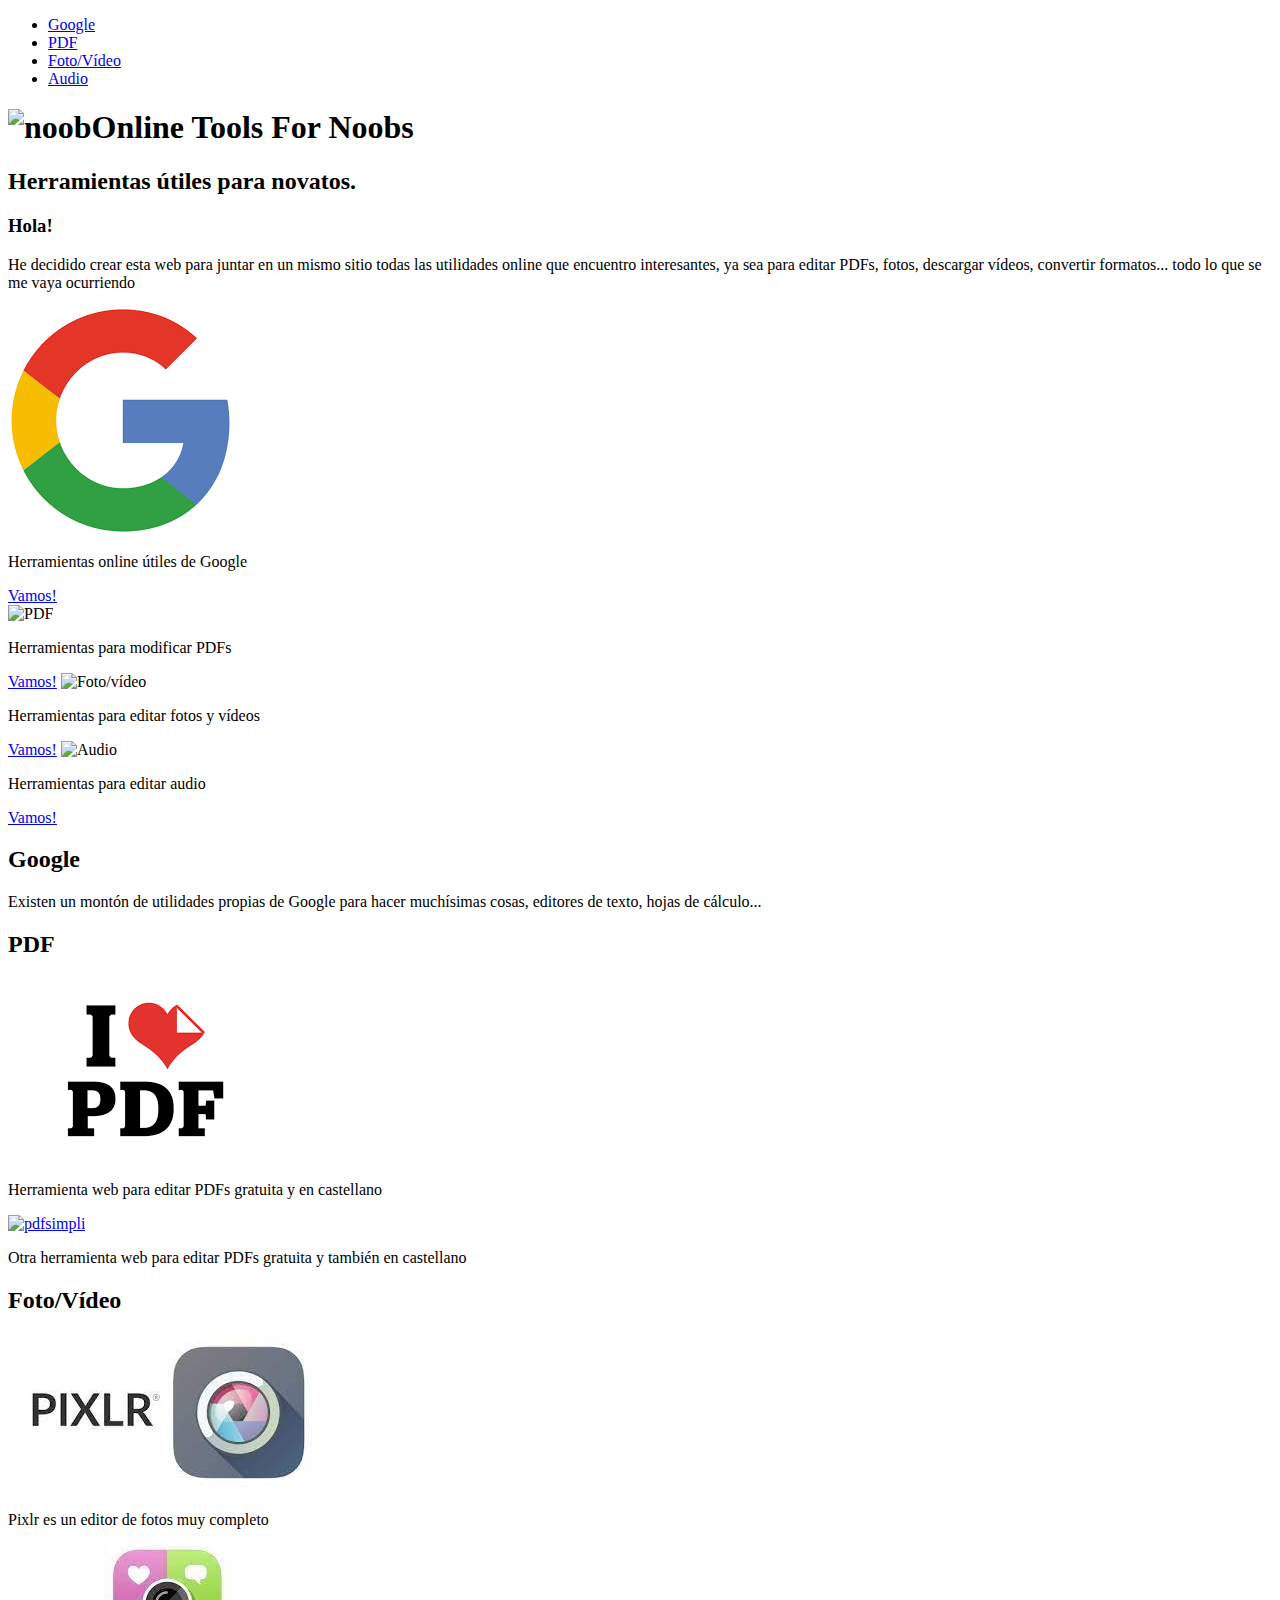
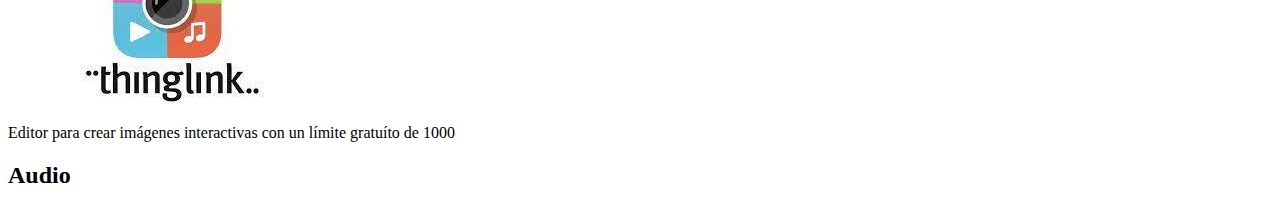
==== otfn.html @ 4d8c38f0 "primera edición, escrito algo de código html" ====
<!DOCTYPE html>
<html>
    <head>
        <title>Online Tools For Noobs</title>
        <link rel="stylesheet" href="./otfn.css">
    </head>
    <body>
        <nav class="nav-bar">
            <ul>
                <li><a href="#">Google</a></li>
                <li><a href="#">PDF</a></li>
                <li><a href="#">Foto/Vídeo</a></li>
                <li><a href="#">Audio</a></li>
            </ul>
        </nav>
        <header>
            <h1><img src="https://i.pinimg.com/originals/72/fa/f2/72faf29f681abcdc1e3a98e5cb9f295f.jpg" alt="noob">Online Tools For Noobs</h1>
            <h2>Herramientas útiles para novatos.</h2>
        </header>
        <section>
            <article>
                <h3>Hola!</h3>
                    <p>He decidido crear esta web para juntar en un mismo sitio todas las utilidades online que encuentro interesantes, ya sea para editar PDFs, fotos, descargar vídeos, convertir formatos... todo lo que se me vaya ocurriendo</p>
            </article>
        </section>
        <section>
            <article>
                <img src="[data-uri]" alt="google">
                <p>Herramientas online útiles de Google</p>
                <a href="#">Vamos!</a>
            </article>
            <article>
                <img src="https://play-lh.googleusercontent.com/BkRfMfIRPR9hUnmIYGDgHHKjow-g18-ouP6B2ko__VnyUHSi1spcc78UtZ4sVUtBH4g" alt="PDF">
                <p>Herramientas para modificar PDFs</p>
                <a href="#">Vamos!</a>
                <img src="https://png.pngtree.com/element_our/20190602/ourlarge/pngtree-black-and-white-video-play-icon-image_1414976.jpg" alt="Foto/vídeo">
                <p>Herramientas para editar fotos y vídeos</p>
                <a href="#">Vamos!</a>
                <img src="https://us.123rf.com/450wm/martialred/martialred1701/martialred170100048/70075273-sonido-onda-de-audio-o-la-l%C3%ADnea-de-sonido-de-arte-icono-de-vector-de-arte-para-aplicaciones-de-m%C3%BAsic.jpg" alt="Audio">
                <p>Herramientas para editar audio</p>
                <a href="#">Vamos!</a>
            </article>
        </section>
        <section>
            <h2>Google</h2>
            <p>Existen un montón de utilidades propias de Google para hacer muchísimas cosas, editores de texto, hojas de cálculo...</p>
        </section>
        <section>
            <h2>PDF</h2>
            <article>
                <a href="https://www.ilovepdf.com/es" target="_blank"><img src="[data-uri]" alt="ilovepdf"></a>
            <p>Herramienta web para editar PDFs gratuita y en castellano</p>
            </article>
            <article>
                <a href="https://pdfsimpli.com/es/lp/pdf-to-edit" target="_blank"><img src="https://prodblobcdn.azureedge.net/content/assets/images/logos/PDFSimpli-logo.svg?v=20220406045720" alt="pdfsimpli"></a>
            <p>Otra herramienta web para editar PDFs gratuita y también en castellano</p>
            </article>
        </section>
        <section>
            <h2>Foto/Vídeo</h2>
            <article>
                <a href="https://pixlr.com/es/" target="_blank"><img src="[data-uri]" alt="pixlr"></a>
            <p>Pixlr es un editor de fotos muy completo</p>                
            </article>
            <article>
                <a href="https://www.thinglink.com/" target="_blank"><img src="[data-uri]" alt="thinklink"></a>
            <p>Editor para crear imágenes interactivas con un límite gratuíto de 1000</p>                
            </article>
        </section>
        <section>
            <h2>Audio</h2>
        </section>
    </body>
</html>
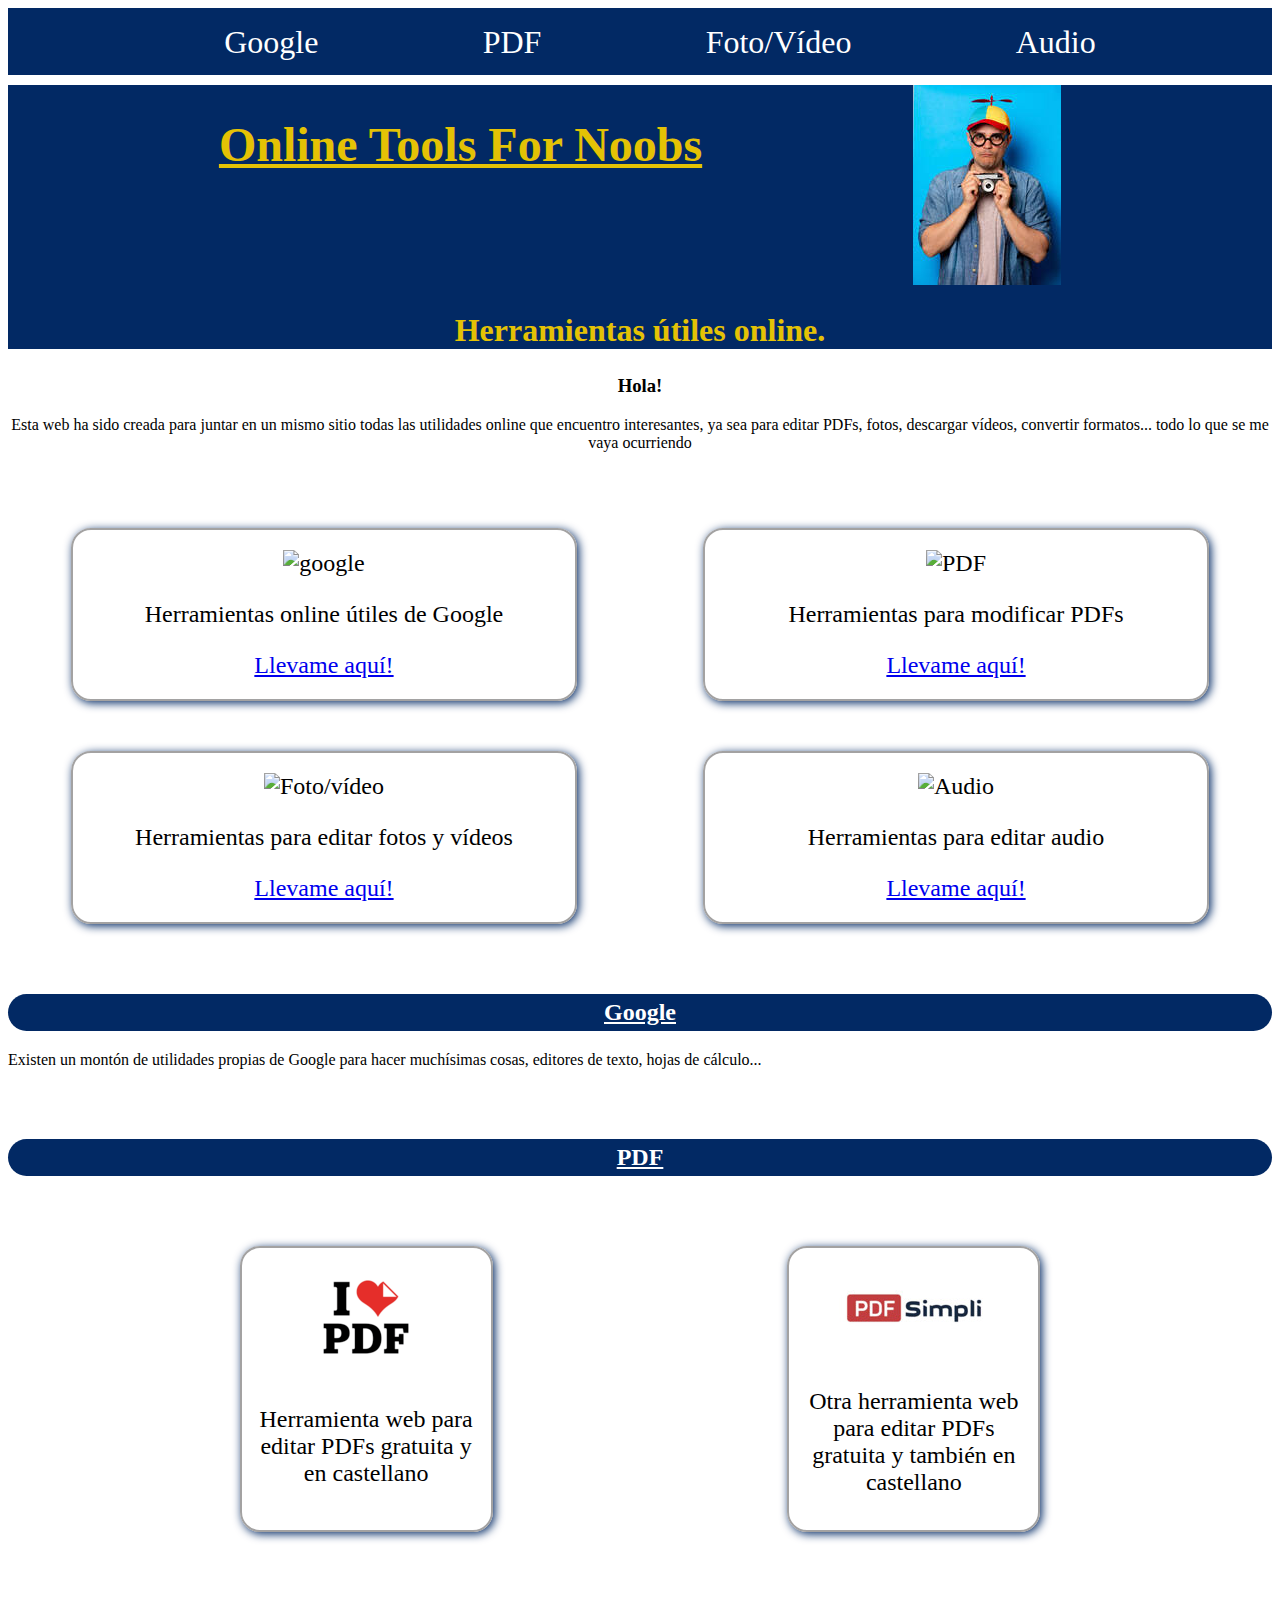
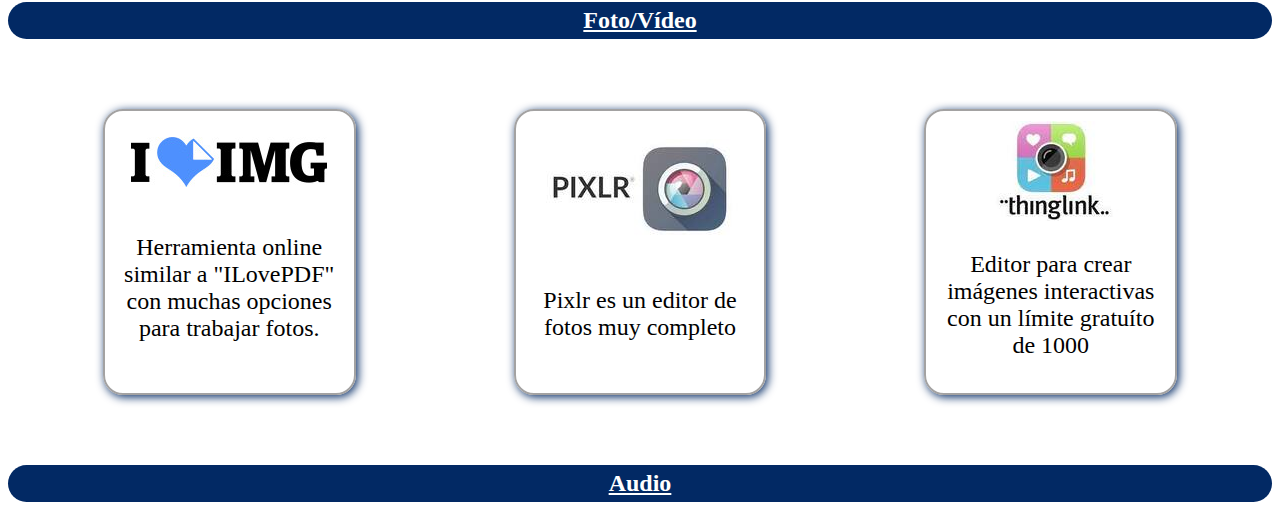
==== commit e61c1c3e: "creacion small box, imagenes, links nav-bar" ====
--- a/otfn.html
+++ b/otfn.html
@@ -6,69 +6,85 @@
     </head>
     <body>
         <nav class="nav-bar">
-            <ul>
-                <li><a href="#">Google</a></li>
-                <li><a href="#">PDF</a></li>
-                <li><a href="#">Foto/Vídeo</a></li>
-                <li><a href="#">Audio</a></li>
+            <ul class="nav-bar-ul">
+                <li><a href="#google">Google</a></li>
+                <li><a href="#pdf">PDF</a></li>
+                <li><a href="#foto">Foto/Vídeo</a></li>
+                <li><a href="#audio">Audio</a></li>
             </ul>
         </nav>
-        <header>
-            <h1><img src="https://i.pinimg.com/originals/72/fa/f2/72faf29f681abcdc1e3a98e5cb9f295f.jpg" alt="noob">Online Tools For Noobs</h1>
-            <h2>Herramientas útiles para novatos.</h2>
+        <header class="header">
+            <section>
+             <h1>Online Tools For Noobs</h1>
+             <img src="media/noob.jpg" alt="noob">
+            </section>  
+            <h2>Herramientas útiles online.</h2>
         </header>
         <section>
-            <article>
+            <article class="title">
                 <h3>Hola!</h3>
-                    <p>He decidido crear esta web para juntar en un mismo sitio todas las utilidades online que encuentro interesantes, ya sea para editar PDFs, fotos, descargar vídeos, convertir formatos... todo lo que se me vaya ocurriendo</p>
+                    <p>Esta web ha sido creada para juntar en un mismo sitio todas las utilidades online que encuentro interesantes, ya sea para editar PDFs, fotos, descargar vídeos, convertir formatos... todo lo que se me vaya ocurriendo</p>
+            </article>
+        </section>
+        <section id="structure">
+            <article class="big-box">
+                <img src="media/google.png" alt="google">
+                <p>Herramientas online útiles de Google</p>
+                <a href="#google">Llevame aquí!</a>
+            </article>
+            <article class="big-box">
+                <img src="media/pdf.png" alt="PDF">
+                <p>Herramientas para modificar PDFs</p>
+                <a href="#pdf">Llevame aquí!</a>
+            </article>
+            <article class="big-box">
+                <img src="media/fotovideo.jpg" alt="Foto/vídeo">
+                <p>Herramientas para editar fotos y vídeos</p>
+                <a href="#foto">Llevame aquí!</a>
+            </article>
+            <article class="big-box">
+                <img src="media/audio.jpg" alt="Audio">
+                <p>Herramientas para editar audio</p>
+                <a href="#audio">Llevame aquí!</a>
             </article>
         </section>
         <section>
-            <article>
-                <img src="[data-uri]" alt="google">
-                <p>Herramientas online útiles de Google</p>
-                <a href="#">Vamos!</a>
-            </article>
-            <article>
-                <img src="https://play-lh.googleusercontent.com/BkRfMfIRPR9hUnmIYGDgHHKjow-g18-ouP6B2ko__VnyUHSi1spcc78UtZ4sVUtBH4g" alt="PDF">
-                <p>Herramientas para modificar PDFs</p>
-                <a href="#">Vamos!</a>
-                <img src="https://png.pngtree.com/element_our/20190602/ourlarge/pngtree-black-and-white-video-play-icon-image_1414976.jpg" alt="Foto/vídeo">
-                <p>Herramientas para editar fotos y vídeos</p>
-                <a href="#">Vamos!</a>
-                <img src="https://us.123rf.com/450wm/martialred/martialred1701/martialred170100048/70075273-sonido-onda-de-audio-o-la-l%C3%ADnea-de-sonido-de-arte-icono-de-vector-de-arte-para-aplicaciones-de-m%C3%BAsic.jpg" alt="Audio">
-                <p>Herramientas para editar audio</p>
-                <a href="#">Vamos!</a>
-            </article>
-        </section>
-        <section>
-            <h2>Google</h2>
+            <h2 class="section-title" id="google">Google</h2>
             <p>Existen un montón de utilidades propias de Google para hacer muchísimas cosas, editores de texto, hojas de cálculo...</p>
         </section>
         <section>
-            <h2>PDF</h2>
-            <article>
-                <a href="https://www.ilovepdf.com/es" target="_blank"><img src="[data-uri]" alt="ilovepdf"></a>
-            <p>Herramienta web para editar PDFs gratuita y en castellano</p>
-            </article>
-            <article>
-                <a href="https://pdfsimpli.com/es/lp/pdf-to-edit" target="_blank"><img src="https://prodblobcdn.azureedge.net/content/assets/images/logos/PDFSimpli-logo.svg?v=20220406045720" alt="pdfsimpli"></a>
-            <p>Otra herramienta web para editar PDFs gratuita y también en castellano</p>
-            </article>
+            <h2 class="section-title"  id="pdf">PDF</h2>
+                <div class="secciones">
+                    <article class="small-box">
+                         <a href="https://www.ilovepdf.com/es" target="_blank"><img src="media/ilovepdf.png" alt="ilovepdf"></a>
+                            <p>Herramienta web para editar PDFs gratuita y en castellano</p>
+                    </article>
+                    <article class="small-box">
+                        <a href="https://pdfsimpli.com/es/lp/pdf-to-edit" target="_blank"><img src="media/pdfsimpli.jpg" alt="pdfsimpli"></a>
+                            <p>Otra herramienta web para editar PDFs gratuita y también en castellano</p>
+                    </article>
+             </div>
         </section>
         <section>
-            <h2>Foto/Vídeo</h2>
-            <article>
-                <a href="https://pixlr.com/es/" target="_blank"><img src="[data-uri]" alt="pixlr"></a>
-            <p>Pixlr es un editor de fotos muy completo</p>                
-            </article>
-            <article>
-                <a href="https://www.thinglink.com/" target="_blank"><img src="[data-uri]" alt="thinklink"></a>
-            <p>Editor para crear imágenes interactivas con un límite gratuíto de 1000</p>                
-            </article>
+            <h2 class="section-title"  id="foto">Foto/Vídeo</h2>
+                <div class="secciones">
+                    <article class="small-box">
+                        <a href="https://www.iloveimg.com/" target="_blank"><img src="media/iloveimg.jpg" alt="iloveimg"></a>
+                          <p>Herramienta online similar a "ILovePDF" con muchas opciones para trabajar fotos.</p>                
+                    </article>
+                    <article class="small-box">
+                         <a href="https://pixlr.com/es/" target="_blank"><img src="media/pixlr.jpg" alt="pixlr"></a>
+                             <p>Pixlr es un editor de fotos muy completo</p>                
+                    </article>
+                    <article class="small-box">
+                         <a href="https://www.thinglink.com/" target="_blank"><img src="media/thinglink.jpg" alt="thinklink"></a>
+                            <p>Editor para crear imágenes interactivas con un límite gratuíto de 1000</p>                
+                    </article>
+           
+                </div>
         </section>
         <section>
-            <h2>Audio</h2>
+            <h2 class="section-title" id="audio">Audio</h2>
         </section>
     </body>
 </html>--- a/otfn.css
+++ b/otfn.css
@@ -0,0 +1,93 @@
+
+.section-title{
+    text-align: center;
+    text-decoration: underline;
+    background-color: rgb(2, 41, 100);
+    color: white;
+    border-radius: 20px;
+    padding: 5px;
+    margin-top: 70px;
+}
+#structure{
+    display: flex;
+    justify-content: space-between;
+    flex-direction: row;
+    flex-wrap: wrap;
+}
+
+.big-box{
+    font-size: 1.5em;
+    text-align: center;
+    border: 2px solid rgb(163, 162, 162);
+    border-radius: 20px;
+    box-sizing: border-box;
+    box-shadow: 2px 2px 10px 0  rgb(2, 41, 100);
+    margin: 50px 5% 0 5%;
+    padding: 20px;
+    width: 40%;
+}
+
+.header{
+    background-color: rgb(2, 41, 100); 
+    margin-top: 10px;   
+}
+.header section{
+    display: flex;
+    flex-direction: row;
+    justify-content: space-evenly;
+}
+.header h1{
+    font-size: 3em;
+    color: rgb(228, 194, 5);
+    text-decoration: underline;
+}
+.header h2{
+    text-align: center;
+    font-size: 2em;
+    color: rgb(228, 194, 5);
+}
+
+.nav-bar{
+    background-color: rgb(2, 41, 100);
+    padding: 16px 0 14px;
+}
+.nav-bar-ul{
+    width: 1200px;
+    margin: 0 auto;
+    display: flex;
+    justify-content: space-evenly;
+}
+.nav-bar li{
+    list-style-type: none;
+    text-align: center;
+}
+.nav-bar a{
+    color: white;
+    text-decoration: none;
+    font-size: 2em;
+}
+.secciones{
+    display: flex;
+    flex-direction: row;
+    justify-content: space-evenly;
+}
+
+.small-box{
+    font-size: 1.5em;
+    text-align: center;
+    border: 2px solid rgb(163, 162, 162);
+    border-radius: 20px;
+    box-sizing: border-box;
+    box-shadow: 2px 2px 10px 0  rgb(2, 41, 100);
+    margin: 50px 5% 0 5%;
+    padding: 10px;
+    width: 20%;
+    display: flex;
+    flex-direction: column;
+    justify-content: space-evenly;
+}
+
+.title{
+    text-align: center;
+    padding: 0px 0 10px 0;
+}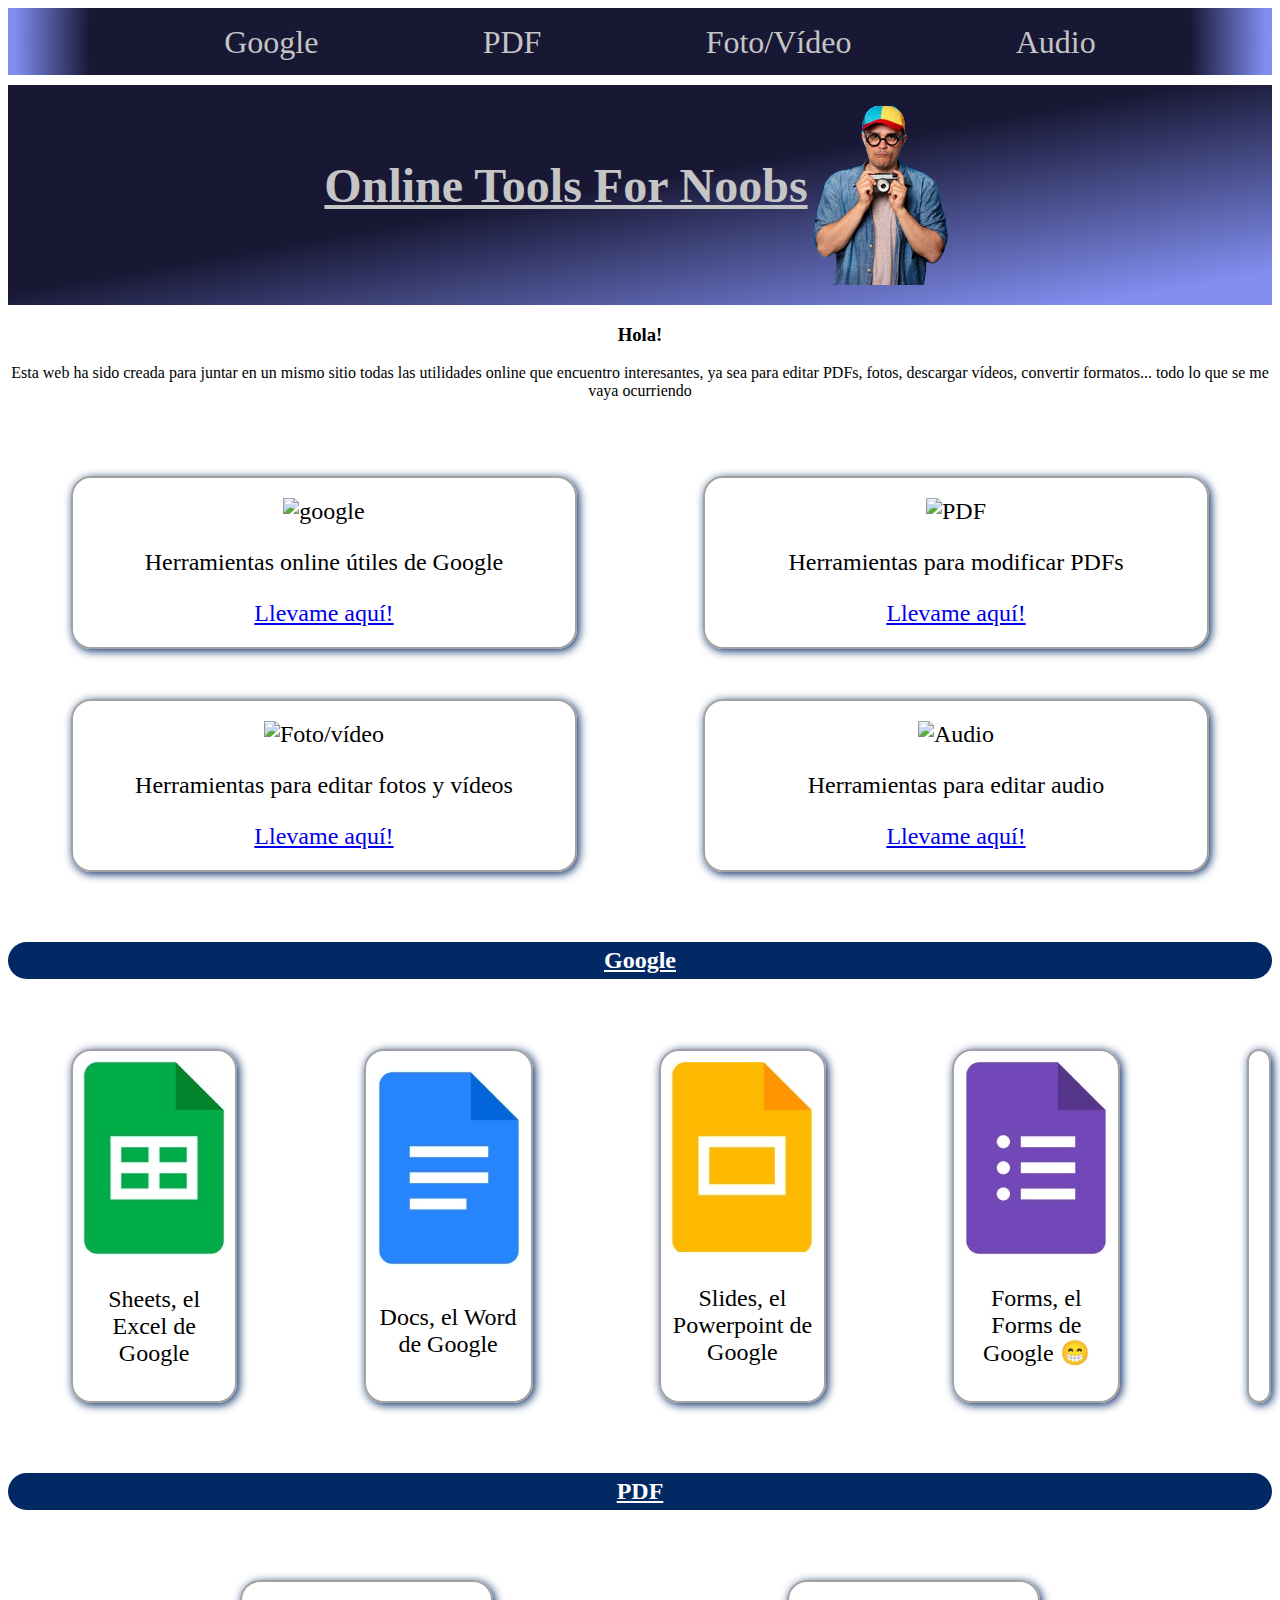
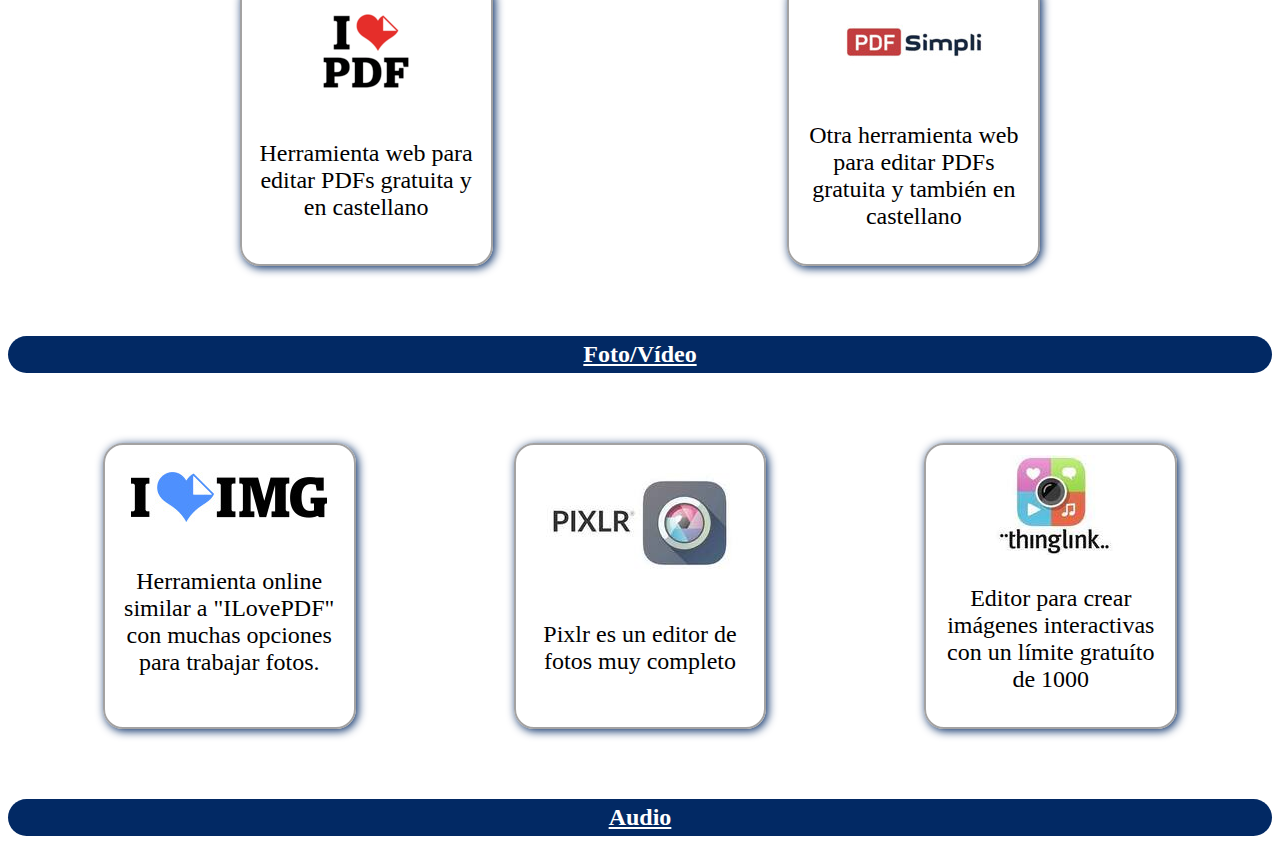
==== commit 8d111624: "creación nuevos enlaces en google y algún cambio estético en encabezado" ====
--- a/otfn.html
+++ b/otfn.html
@@ -16,9 +16,9 @@
         <header class="header">
             <section>
              <h1>Online Tools For Noobs</h1>
-             <img src="media/noob.jpg" alt="noob">
+             <img src="media/noob.png" alt="noob">
             </section>  
-            <h2>Herramientas útiles online.</h2>
+            
         </header>
         <section>
             <article class="title">
@@ -50,7 +50,28 @@
         </section>
         <section>
             <h2 class="section-title" id="google">Google</h2>
-            <p>Existen un montón de utilidades propias de Google para hacer muchísimas cosas, editores de texto, hojas de cálculo...</p>
+            <div class="secciones">
+                <article class="small-box">
+                    <a href="https://docs.google.com/spreadsheets/?usp=mkt_sheets" target="_blank"><img src="media/sheets.jpg" alt="gsheets"></a>
+                       <p>Sheets, el Excel de Google</p>
+               </article>
+               <article class="small-box">
+                <a href="https://docs.google.com/document/?usp=mkt_docs" target="_blank"><img src="media/docs.jpg" alt="gdocs"></a>
+                   <p>Docs, el Word de Google</p>
+           </article>
+       <article class="small-box">
+        <a href="https://docs.google.com/presentation/?usp=mkt_slides" target="_blank"><img src="media/slides.jpg" alt="gslides"></a>
+           <p>Slides, el Powerpoint de Google</p>
+   </article>
+   <article class="small-box">
+    <a href="https://docs.google.com/forms?usp=mkt_forms" target="_blank"><img src="media/forms.jpg" alt="gforms"></a>
+       <p>Forms, el Forms de Google &#128513;</p>
+    </article>
+    <article class="small-box">
+        <a href="" target="_blank"><img src="" alt=""></a>
+           <p></p>
+        </article>
+            </div>
         </section>
         <section>
             <h2 class="section-title"  id="pdf">PDF</h2>
--- a/otfn.css
+++ b/otfn.css
@@ -28,27 +28,29 @@
 }
 
 .header{
-    background-color: rgb(2, 41, 100); 
+    background-image: linear-gradient(170deg, #181835 47%, #828ff1 93%);
     margin-top: 10px;   
 }
 .header section{
     display: flex;
     flex-direction: row;
-    justify-content: space-evenly;
+    align-items: center;
+    justify-content: center;
+    padding-bottom: 20px;
 }
 .header h1{
     font-size: 3em;
-    color: rgb(228, 194, 5);
+    color: rgb(197, 197, 197);
     text-decoration: underline;
 }
 .header h2{
     text-align: center;
     font-size: 2em;
-    color: rgb(228, 194, 5);
+    color: white;
 }
 
 .nav-bar{
-    background-color: rgb(2, 41, 100);
+    background-image: radial-gradient(circle, #181835 87%, #828ff1 99%);
     padding: 16px 0 14px;
 }
 .nav-bar-ul{
@@ -62,7 +64,7 @@
     text-align: center;
 }
 .nav-bar a{
-    color: white;
+    color: rgb(197, 197, 197);
     text-decoration: none;
     font-size: 2em;
 }
@@ -90,4 +92,4 @@
 .title{
     text-align: center;
     padding: 0px 0 10px 0;
-}+}
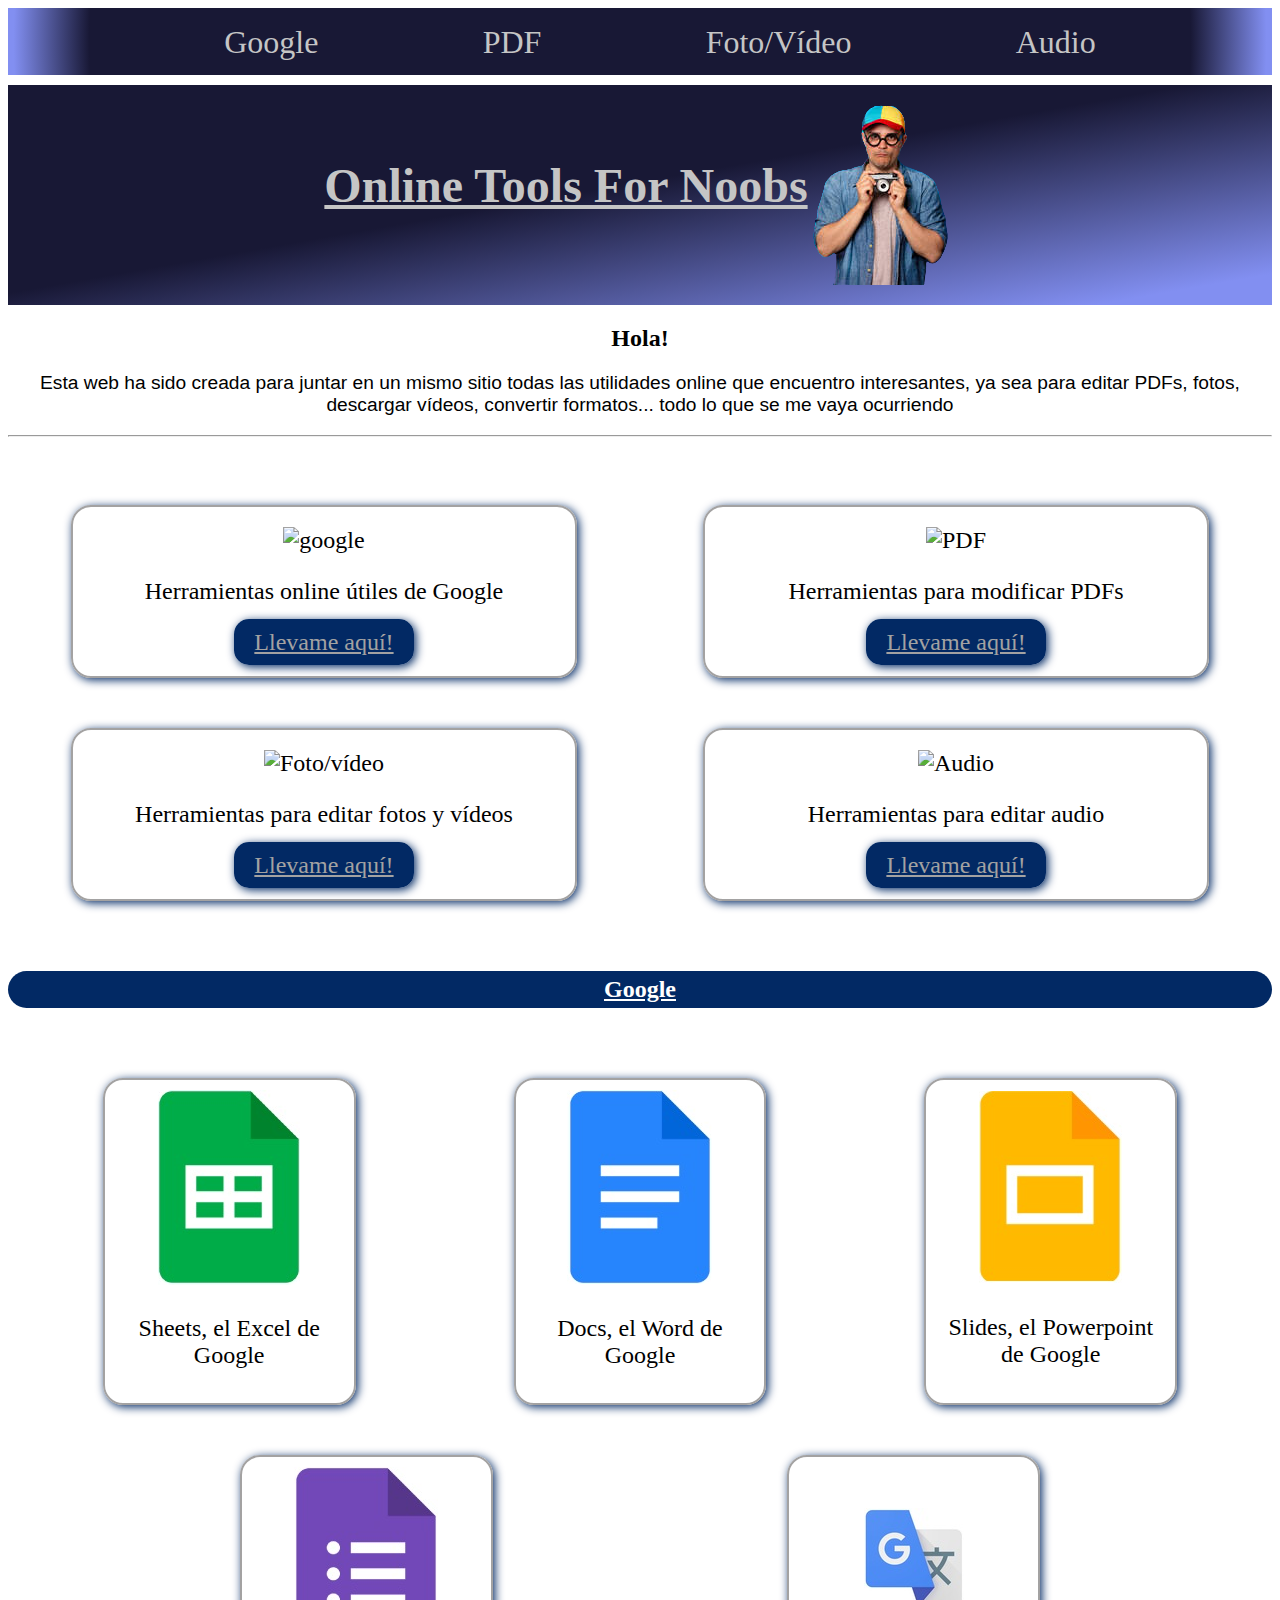
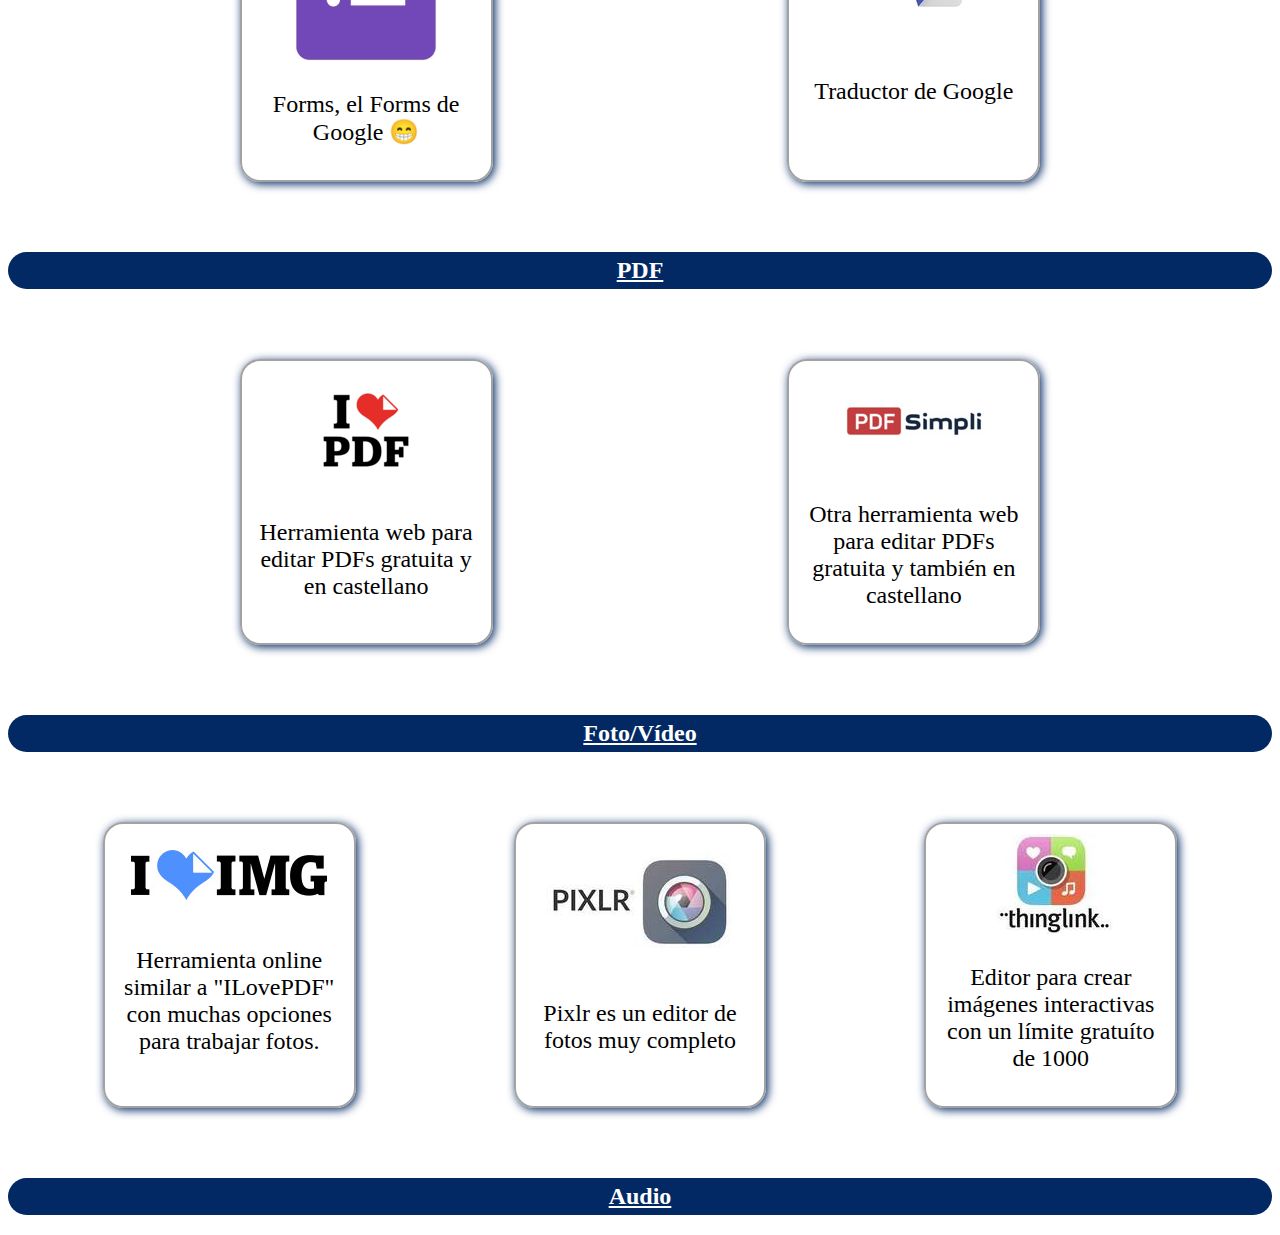
==== commit f9c49f46: "nada relevante" ====
--- a/otfn.html
+++ b/otfn.html
@@ -1,111 +1,148 @@
 <!DOCTYPE html>
 <html>
-    <head>
-        <title>Online Tools For Noobs</title>
-        <link rel="stylesheet" href="./otfn.css">
-    </head>
-    <body>
-        <nav class="nav-bar">
-            <ul class="nav-bar-ul">
-                <li><a href="#google">Google</a></li>
-                <li><a href="#pdf">PDF</a></li>
-                <li><a href="#foto">Foto/Vídeo</a></li>
-                <li><a href="#audio">Audio</a></li>
-            </ul>
-        </nav>
-        <header class="header">
-            <section>
-             <h1>Online Tools For Noobs</h1>
-             <img src="media/noob.png" alt="noob">
-            </section>  
-            
-        </header>
-        <section>
-            <article class="title">
-                <h3>Hola!</h3>
-                    <p>Esta web ha sido creada para juntar en un mismo sitio todas las utilidades online que encuentro interesantes, ya sea para editar PDFs, fotos, descargar vídeos, convertir formatos... todo lo que se me vaya ocurriendo</p>
-            </article>
-        </section>
-        <section id="structure">
-            <article class="big-box">
-                <img src="media/google.png" alt="google">
-                <p>Herramientas online útiles de Google</p>
-                <a href="#google">Llevame aquí!</a>
-            </article>
-            <article class="big-box">
-                <img src="media/pdf.png" alt="PDF">
-                <p>Herramientas para modificar PDFs</p>
-                <a href="#pdf">Llevame aquí!</a>
-            </article>
-            <article class="big-box">
-                <img src="media/fotovideo.jpg" alt="Foto/vídeo">
-                <p>Herramientas para editar fotos y vídeos</p>
-                <a href="#foto">Llevame aquí!</a>
-            </article>
-            <article class="big-box">
-                <img src="media/audio.jpg" alt="Audio">
-                <p>Herramientas para editar audio</p>
-                <a href="#audio">Llevame aquí!</a>
-            </article>
-        </section>
-        <section>
-            <h2 class="section-title" id="google">Google</h2>
-            <div class="secciones">
-                <article class="small-box">
-                    <a href="https://docs.google.com/spreadsheets/?usp=mkt_sheets" target="_blank"><img src="media/sheets.jpg" alt="gsheets"></a>
-                       <p>Sheets, el Excel de Google</p>
-               </article>
-               <article class="small-box">
-                <a href="https://docs.google.com/document/?usp=mkt_docs" target="_blank"><img src="media/docs.jpg" alt="gdocs"></a>
-                   <p>Docs, el Word de Google</p>
-           </article>
-       <article class="small-box">
-        <a href="https://docs.google.com/presentation/?usp=mkt_slides" target="_blank"><img src="media/slides.jpg" alt="gslides"></a>
-           <p>Slides, el Powerpoint de Google</p>
-   </article>
-   <article class="small-box">
-    <a href="https://docs.google.com/forms?usp=mkt_forms" target="_blank"><img src="media/forms.jpg" alt="gforms"></a>
-       <p>Forms, el Forms de Google &#128513;</p>
-    </article>
-    <article class="small-box">
-        <a href="" target="_blank"><img src="" alt=""></a>
-           <p></p>
+  <head>
+    <title>Online Tools For Noobs</title>
+    <link rel="stylesheet" href="./otfn.css" />
+  </head>
+  <body>
+    <nav class="nav-bar">
+      <ul class="nav-bar-ul">
+        <li><a href="#google">Google</a></li>
+        <li><a href="#pdf">PDF</a></li>
+        <li><a href="#foto">Foto/Vídeo</a></li>
+        <li><a href="#audio">Audio</a></li>
+      </ul>
+    </nav>
+    <header class="header">
+      <section>
+        <h1>Online Tools For Noobs</h1>
+        <img src="media/noob.png" alt="noob" />
+      </section>
+    </header>
+    <section>
+      <article class="title">
+        <h2>Hola!</h2>
+        <p>
+          Esta web ha sido creada para juntar en un mismo sitio todas las
+          utilidades online que encuentro interesantes, ya sea para editar PDFs,
+          fotos, descargar vídeos, convertir formatos... todo lo que se me vaya
+          ocurriendo
+        </p>
+        <hr>
+      </article>
+    </section>
+    <section id="structure">
+      <article class="big-box">
+        <img src="media/google.png" alt="google" />
+        <p>Herramientas online útiles de Google</p>
+        <a href="#google" class="button">Llevame aquí!</a>
+      </article>
+      <article class="big-box">
+        <img src="media/pdf.png" alt="PDF" />
+        <p>Herramientas para modificar PDFs</p>
+        <a href="#pdf" class="button">Llevame aquí!</a>
+      </article>
+      <article class="big-box">
+        <img src="media/fotovideo.jpg" alt="Foto/vídeo" />
+        <p>Herramientas para editar fotos y vídeos</p>
+        <a href="#foto" class="button">Llevame aquí!</a>
+      </article>
+      <article class="big-box">
+        <img src="media/audio.jpg" alt="Audio" />
+        <p>Herramientas para editar audio</p>
+        <a href="#audio" class="button">Llevame aquí!</a>
+      </article>
+    </section>
+    <section>
+      <h2 class="section-title" id="google">Google</h2>
+      <div class="secciones">
+        <article class="small-box">
+          <a
+            href="https://docs.google.com/spreadsheets/?usp=mkt_sheets"
+            target="_blank"
+            ><img src="media/sheets.jpg" alt="gsheets"
+          /></a>
+          <p>Sheets, el Excel de Google</p>
         </article>
-            </div>
-        </section>
-        <section>
-            <h2 class="section-title"  id="pdf">PDF</h2>
-                <div class="secciones">
-                    <article class="small-box">
-                         <a href="https://www.ilovepdf.com/es" target="_blank"><img src="media/ilovepdf.png" alt="ilovepdf"></a>
-                            <p>Herramienta web para editar PDFs gratuita y en castellano</p>
-                    </article>
-                    <article class="small-box">
-                        <a href="https://pdfsimpli.com/es/lp/pdf-to-edit" target="_blank"><img src="media/pdfsimpli.jpg" alt="pdfsimpli"></a>
-                            <p>Otra herramienta web para editar PDFs gratuita y también en castellano</p>
-                    </article>
-             </div>
-        </section>
-        <section>
-            <h2 class="section-title"  id="foto">Foto/Vídeo</h2>
-                <div class="secciones">
-                    <article class="small-box">
-                        <a href="https://www.iloveimg.com/" target="_blank"><img src="media/iloveimg.jpg" alt="iloveimg"></a>
-                          <p>Herramienta online similar a "ILovePDF" con muchas opciones para trabajar fotos.</p>                
-                    </article>
-                    <article class="small-box">
-                         <a href="https://pixlr.com/es/" target="_blank"><img src="media/pixlr.jpg" alt="pixlr"></a>
-                             <p>Pixlr es un editor de fotos muy completo</p>                
-                    </article>
-                    <article class="small-box">
-                         <a href="https://www.thinglink.com/" target="_blank"><img src="media/thinglink.jpg" alt="thinklink"></a>
-                            <p>Editor para crear imágenes interactivas con un límite gratuíto de 1000</p>                
-                    </article>
-           
-                </div>
-        </section>
-        <section>
-            <h2 class="section-title" id="audio">Audio</h2>
-        </section>
-    </body>
-</html>+        <article class="small-box">
+          <a
+            href="https://docs.google.com/document/?usp=mkt_docs"
+            target="_blank"
+            ><img src="media/docs.jpg" alt="gdocs"
+          /></a>
+          <p>Docs, el Word de Google</p>
+        </article>
+        <article class="small-box">
+          <a
+            href="https://docs.google.com/presentation/?usp=mkt_slides"
+            target="_blank"
+            ><img src="media/slides.jpg" alt="gslides"
+          /></a>
+          <p>Slides, el Powerpoint de Google</p>
+        </article>
+        <article class="small-box">
+          <a href="https://docs.google.com/forms?usp=mkt_forms" target="_blank"
+            ><img src="media/forms.jpg" alt="gforms"
+          /></a>
+          <p>Forms, el Forms de Google &#128513;</p>
+        </article>
+        <article class="small-box">
+          <a href="https://translate.google.com/?hl=es" target="_blank"><img src="media/gtranslate.jpg" alt="gtranslate" /></a>
+          <p>Traductor de Google</p>
+        </article>
+      </div>
+    </section>
+    <section>
+      <h2 class="section-title" id="pdf">PDF</h2>
+      <div class="secciones">
+        <article class="small-box">
+          <a href="https://www.ilovepdf.com/es" target="_blank"
+            ><img src="media/ilovepdf.png" alt="ilovepdf"
+          /></a>
+          <p>Herramienta web para editar PDFs gratuita y en castellano</p>
+        </article>
+        <article class="small-box">
+          <a href="https://pdfsimpli.com/es/lp/pdf-to-edit" target="_blank"
+            ><img src="media/pdfsimpli.jpg" alt="pdfsimpli"
+          /></a>
+          <p>
+            Otra herramienta web para editar PDFs gratuita y también en
+            castellano
+          </p>
+        </article>
+      </div>
+    </section>
+    <section>
+      <h2 class="section-title" id="foto">Foto/Vídeo</h2>
+      <div class="secciones">
+        <article class="small-box">
+          <a href="https://www.iloveimg.com/" target="_blank"
+            ><img src="media/iloveimg.jpg" alt="iloveimg"
+          /></a>
+          <p>
+            Herramienta online similar a "ILovePDF" con muchas opciones para
+            trabajar fotos.
+          </p>
+        </article>
+        <article class="small-box">
+          <a href="https://pixlr.com/es/" target="_blank"
+            ><img src="media/pixlr.jpg" alt="pixlr"
+          /></a>
+          <p>Pixlr es un editor de fotos muy completo</p>
+        </article>
+        <article class="small-box">
+          <a href="https://www.thinglink.com/" target="_blank"
+            ><img src="media/thinglink.jpg" alt="thinklink"
+          /></a>
+          <p>
+            Editor para crear imágenes interactivas con un límite gratuíto de
+            1000
+          </p>
+        </article>
+      </div>
+    </section>
+    <section>
+      <h2 class="section-title" id="audio">Audio</h2>
+    </section>
+  </body>
+</html>
--- a/otfn.css
+++ b/otfn.css
@@ -1,95 +1,102 @@
-
-.section-title{
-    text-align: center;
-    text-decoration: underline;
-    background-color: rgb(2, 41, 100);
-    color: white;
-    border-radius: 20px;
-    padding: 5px;
-    margin-top: 70px;
+.section-title {
+  text-align: center;
+  text-decoration: underline;
+  background-color: rgb(2, 41, 100);
+  color: white;
+  border-radius: 20px;
+  padding: 5px;
+  margin-top: 70px;
 }
-#structure{
-    display: flex;
-    justify-content: space-between;
-    flex-direction: row;
-    flex-wrap: wrap;
+#structure {
+  display: flex;
+  justify-content: space-between;
+  flex-direction: row;
+  flex-wrap: wrap;
 }
 
-.big-box{
-    font-size: 1.5em;
-    text-align: center;
-    border: 2px solid rgb(163, 162, 162);
-    border-radius: 20px;
-    box-sizing: border-box;
-    box-shadow: 2px 2px 10px 0  rgb(2, 41, 100);
-    margin: 50px 5% 0 5%;
-    padding: 20px;
-    width: 40%;
+.big-box {
+  font-size: 1.5em;
+  text-align: center;
+  border: 2px solid rgb(163, 162, 162);
+  border-radius: 20px;
+  box-sizing: border-box;
+  box-shadow: 2px 2px 10px 0 rgb(2, 41, 100);
+  margin: 50px 5% 0 5%;
+  padding: 20px;
+  width: 40%;
 }
 
-.header{
-    background-image: linear-gradient(170deg, #181835 47%, #828ff1 93%);
-    margin-top: 10px;   
-}
-.header section{
-    display: flex;
-    flex-direction: row;
-    align-items: center;
-    justify-content: center;
-    padding-bottom: 20px;
-}
-.header h1{
-    font-size: 3em;
-    color: rgb(197, 197, 197);
-    text-decoration: underline;
-}
-.header h2{
-    text-align: center;
-    font-size: 2em;
-    color: white;
+.button{
+    background-color: rgb(2, 41, 100);
+    color: rgb(163, 162, 162);
+    padding: 10px 20px 10px 20px;
+    border-radius: 15px;
+    box-shadow: 2px 2px 10px 0 rgb(2, 41, 100);
 }
 
-.nav-bar{
-    background-image: radial-gradient(circle, #181835 87%, #828ff1 99%);
-    padding: 16px 0 14px;
+.header {
+  background-image: linear-gradient(170deg, #181835 47%, #828ff1 93%);
+  margin-top: 10px;
 }
-.nav-bar-ul{
-    width: 1200px;
-    margin: 0 auto;
-    display: flex;
-    justify-content: space-evenly;
+.header section {
+  display: flex;
+  flex-direction: row;
+  align-items: center;
+  justify-content: center;
+  padding-bottom: 20px;
 }
-.nav-bar li{
-    list-style-type: none;
-    text-align: center;
-}
-.nav-bar a{
-    color: rgb(197, 197, 197);
-    text-decoration: none;
-    font-size: 2em;
-}
-.secciones{
-    display: flex;
-    flex-direction: row;
-    justify-content: space-evenly;
+.header h1 {
+  font-size: 3em;
+  color: rgb(197, 197, 197);
+  text-decoration: underline;
 }
 
-.small-box{
-    font-size: 1.5em;
-    text-align: center;
-    border: 2px solid rgb(163, 162, 162);
-    border-radius: 20px;
-    box-sizing: border-box;
-    box-shadow: 2px 2px 10px 0  rgb(2, 41, 100);
-    margin: 50px 5% 0 5%;
-    padding: 10px;
-    width: 20%;
-    display: flex;
-    flex-direction: column;
-    justify-content: space-evenly;
+.nav-bar {
+  background-image: radial-gradient(circle, #181835 87%, #828ff1 99%);
+  padding: 16px 0 14px;
+}
+.nav-bar-ul {
+  width: 1200px;
+  margin: 0 auto;
+  display: flex;
+  justify-content: space-evenly;
+}
+.nav-bar li {
+  list-style-type: none;
+  text-align: center;
+}
+.nav-bar a {
+  color: rgb(197, 197, 197);
+  text-decoration: none;
+  font-size: 2em;
+}
+.secciones {
+  display: flex;
+  flex-direction: row;
+  flex-wrap: wrap;
+  justify-content: space-evenly;
 }
 
-.title{
-    text-align: center;
-    padding: 0px 0 10px 0;
+.small-box {
+  font-size: 1.5em;
+  text-align: center;
+  border: 2px solid rgb(163, 162, 162);
+  border-radius: 20px;
+  box-sizing: border-box;
+  box-shadow: 2px 2px 10px 0 rgb(2, 41, 100);
+  margin: 50px 5% 0 5%;
+  padding: 10px;
+  width: 20%;
+  display: flex;
+  flex-direction: column;
+  justify-content: space-evenly;
 }
+
+.title {
+  text-align: center;
+  padding: 0px 0 10px 0;
+}
+.title p{
+    font-size: 1.2em;
+    font-family: Verdana, Geneva, Tahoma, sans-serif;
+}
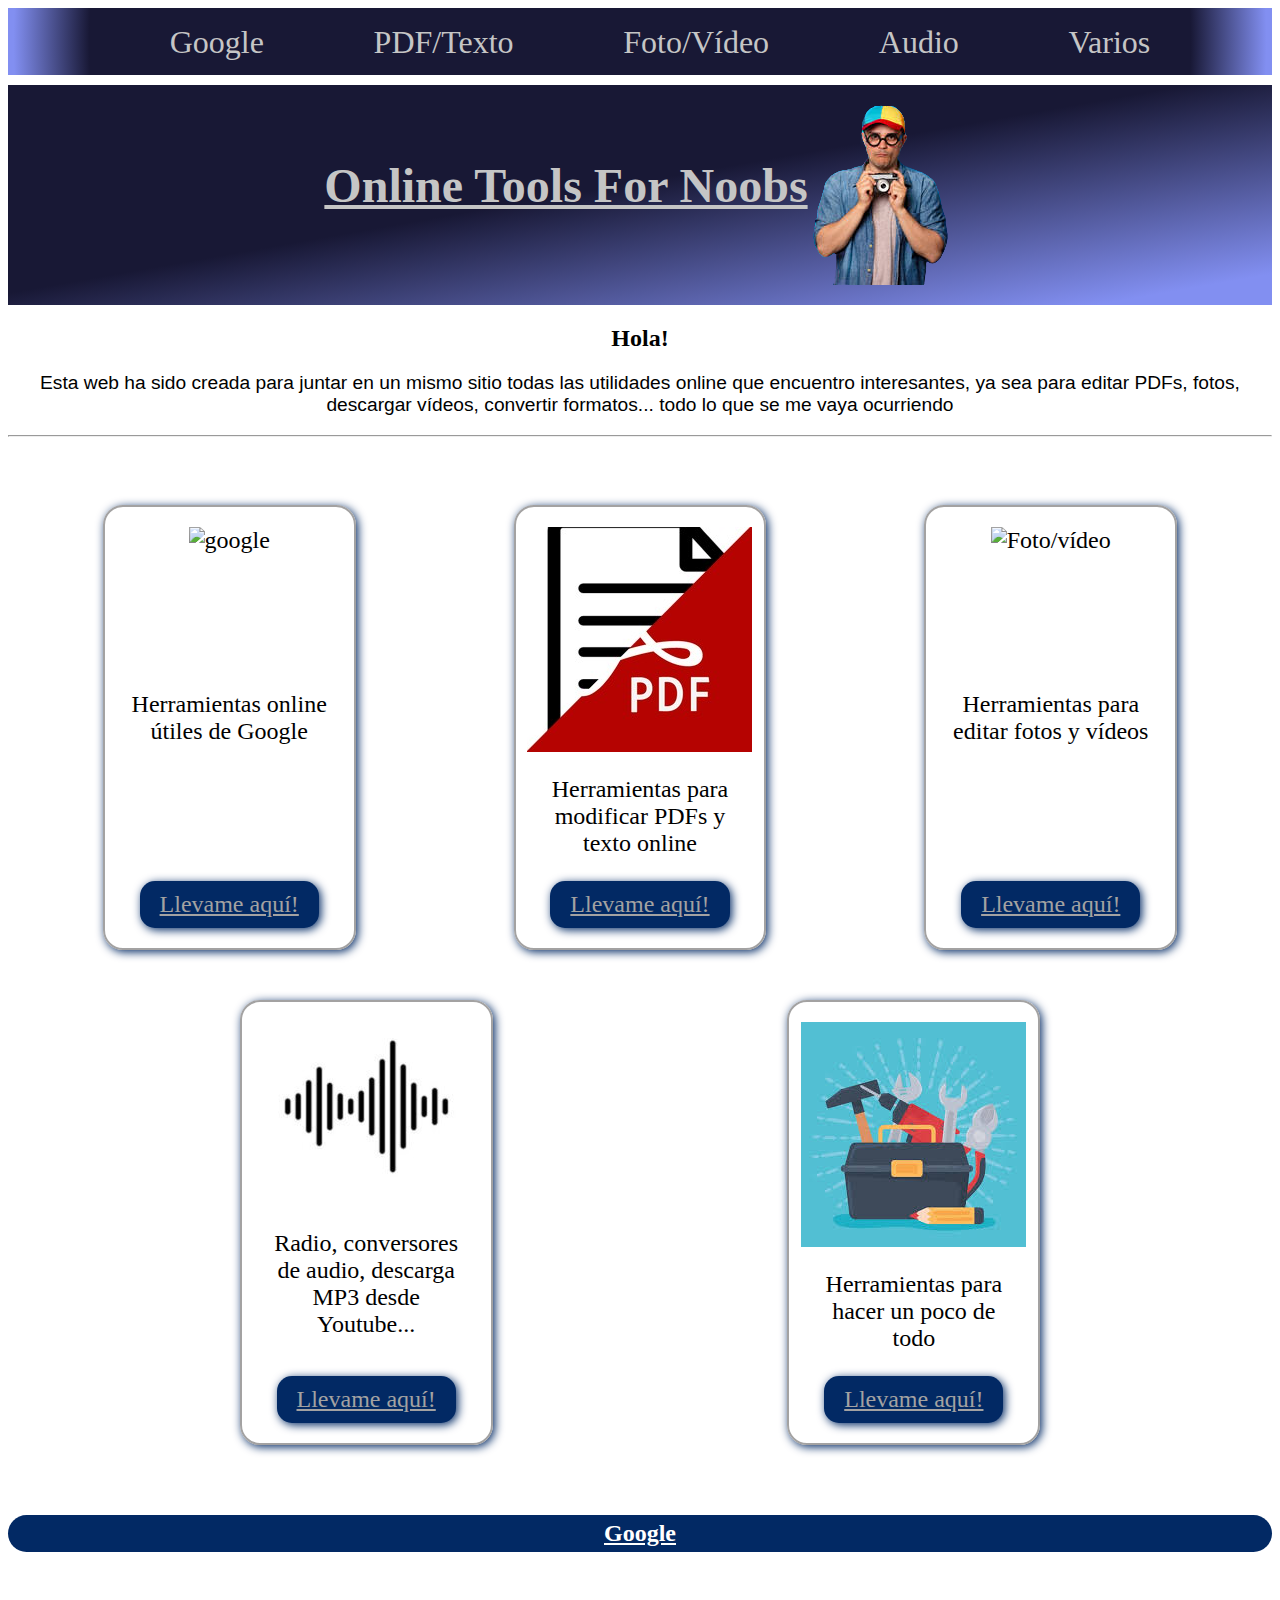
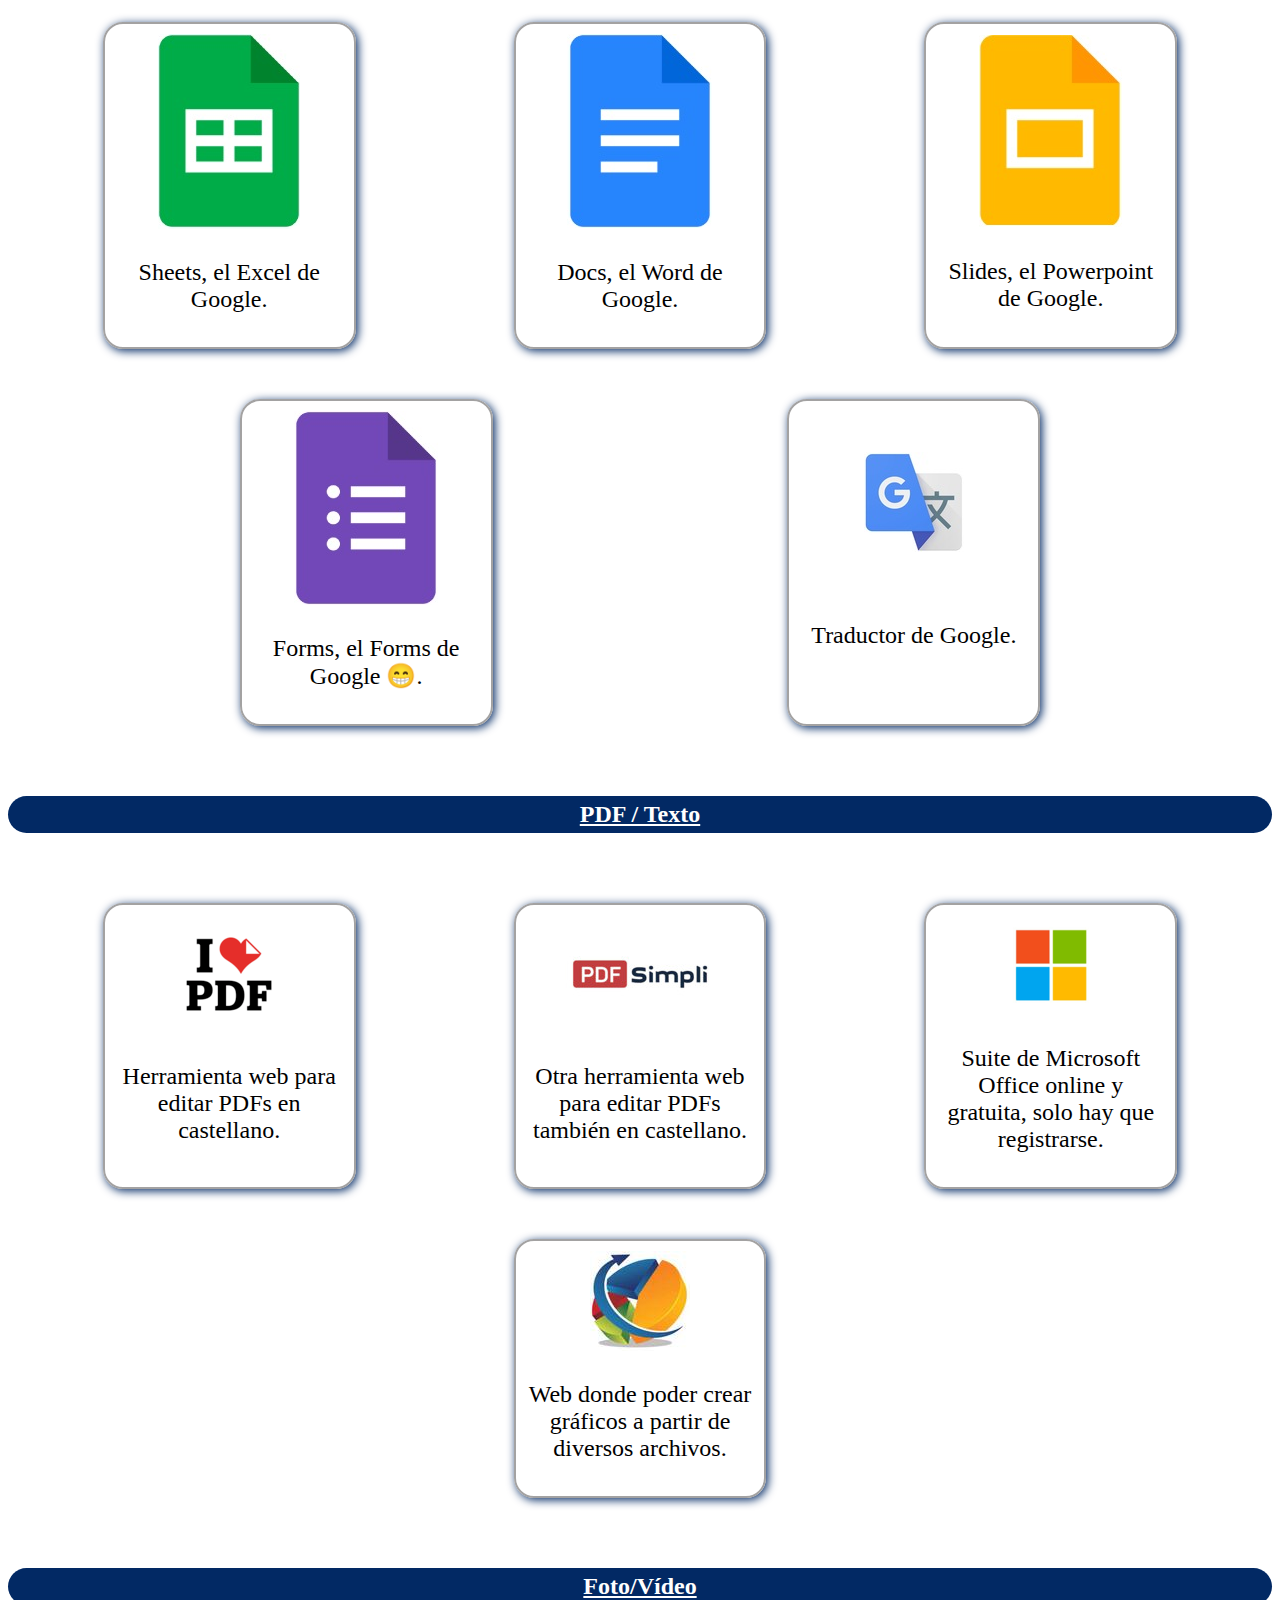
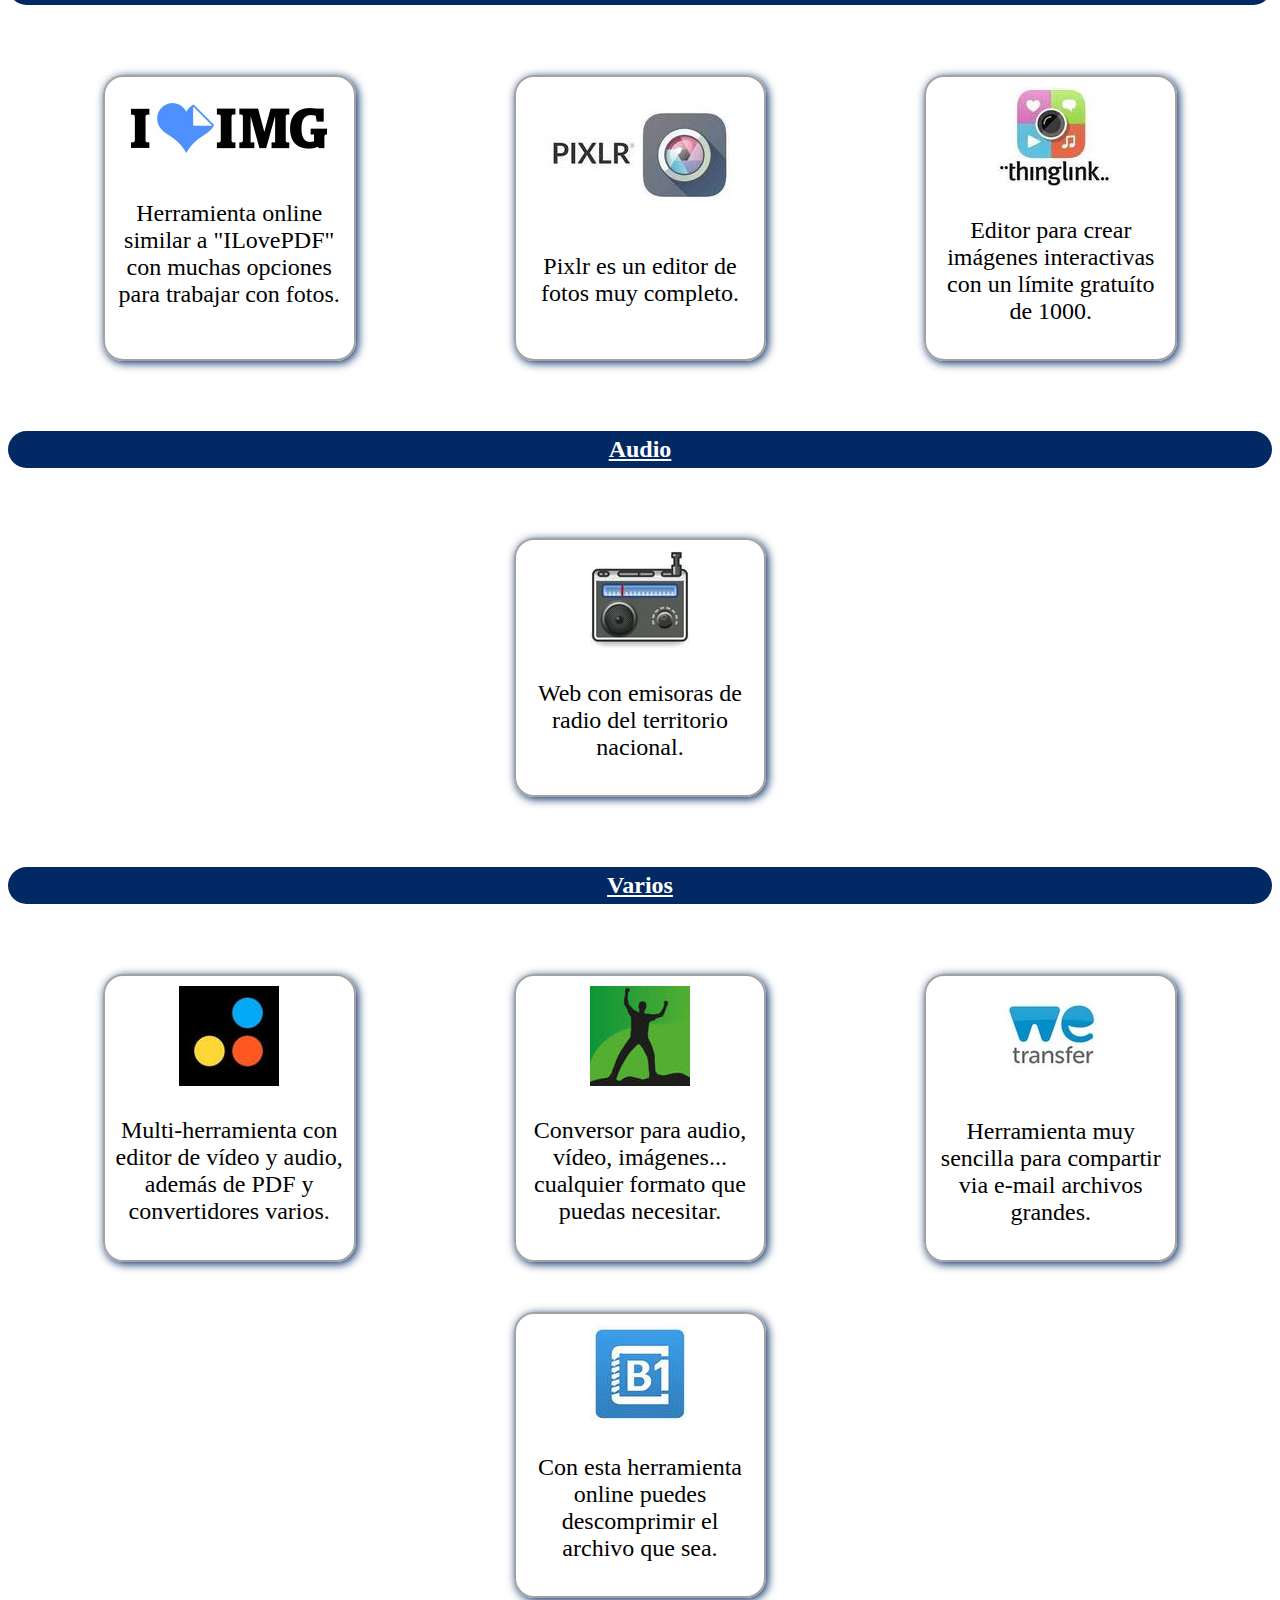
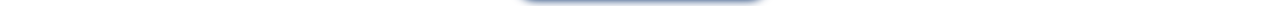
==== commit 44ec4e82: "cambios varios en iconos, añadidas webs, intento de añadir botón arriba" ====
--- a/otfn.html
+++ b/otfn.html
@@ -8,9 +8,10 @@
     <nav class="nav-bar">
       <ul class="nav-bar-ul">
         <li><a href="#google">Google</a></li>
-        <li><a href="#pdf">PDF</a></li>
+        <li><a href="#pdf">PDF/Texto</a></li>
         <li><a href="#foto">Foto/Vídeo</a></li>
         <li><a href="#audio">Audio</a></li>
+        <li><a href="#varios">Varios</a></li>
       </ul>
     </nav>
     <header class="header">
@@ -28,7 +29,7 @@
           fotos, descargar vídeos, convertir formatos... todo lo que se me vaya
           ocurriendo
         </p>
-        <hr>
+        <hr />
       </article>
     </section>
     <section id="structure">
@@ -38,8 +39,8 @@
         <a href="#google" class="button">Llevame aquí!</a>
       </article>
       <article class="big-box">
-        <img src="media/pdf.png" alt="PDF" />
-        <p>Herramientas para modificar PDFs</p>
+        <img src="media/pdf.jpg" alt="PDF" />
+        <p>Herramientas para modificar PDFs y texto online</p>
         <a href="#pdf" class="button">Llevame aquí!</a>
       </article>
       <article class="big-box">
@@ -49,8 +50,13 @@
       </article>
       <article class="big-box">
         <img src="media/audio.jpg" alt="Audio" />
-        <p>Herramientas para editar audio</p>
+        <p>Radio, conversores de audio, descarga MP3 desde Youtube...</p>
         <a href="#audio" class="button">Llevame aquí!</a>
+      </article>
+      <article class="big-box">
+        <img src="media/hvarias.jpg" alt="Audio" />
+        <p>Herramientas para hacer un poco de todo</p>
+        <a href="#varios" class="button">Llevame aquí!</a>
       </article>
     </section>
     <section>
@@ -62,7 +68,7 @@
             target="_blank"
             ><img src="media/sheets.jpg" alt="gsheets"
           /></a>
-          <p>Sheets, el Excel de Google</p>
+          <p>Sheets, el Excel de Google.</p>
         </article>
         <article class="small-box">
           <a
@@ -70,7 +76,7 @@
             target="_blank"
             ><img src="media/docs.jpg" alt="gdocs"
           /></a>
-          <p>Docs, el Word de Google</p>
+          <p>Docs, el Word de Google.</p>
         </article>
         <article class="small-box">
           <a
@@ -78,36 +84,54 @@
             target="_blank"
             ><img src="media/slides.jpg" alt="gslides"
           /></a>
-          <p>Slides, el Powerpoint de Google</p>
+          <p>Slides, el Powerpoint de Google.</p>
         </article>
         <article class="small-box">
           <a href="https://docs.google.com/forms?usp=mkt_forms" target="_blank"
             ><img src="media/forms.jpg" alt="gforms"
           /></a>
-          <p>Forms, el Forms de Google &#128513;</p>
-        </article>
-        <article class="small-box">
-          <a href="https://translate.google.com/?hl=es" target="_blank"><img src="media/gtranslate.jpg" alt="gtranslate" /></a>
-          <p>Traductor de Google</p>
-        </article>
-      </div>
-    </section>
-    <section>
-      <h2 class="section-title" id="pdf">PDF</h2>
+          <p>Forms, el Forms de Google &#128513;.</p>
+        </article>
+        <article class="small-box">
+          <a href="https://translate.google.com/?hl=es" target="_blank"
+            ><img src="media/gtranslate.jpg" alt="gtranslate"
+          /></a>
+          <p>Traductor de Google.</p>
+        </article>
+      </div>
+    </section>
+    <section>
+      <h2 class="section-title" id="pdf">PDF / Texto</h2>
       <div class="secciones">
         <article class="small-box">
           <a href="https://www.ilovepdf.com/es" target="_blank"
             ><img src="media/ilovepdf.png" alt="ilovepdf"
           /></a>
-          <p>Herramienta web para editar PDFs gratuita y en castellano</p>
+          <p>Herramienta web para editar PDFs en castellano.</p>
         </article>
         <article class="small-box">
           <a href="https://pdfsimpli.com/es/lp/pdf-to-edit" target="_blank"
             ><img src="media/pdfsimpli.jpg" alt="pdfsimpli"
           /></a>
           <p>
-            Otra herramienta web para editar PDFs gratuita y también en
-            castellano
+            Otra herramienta web para editar PDFs también en
+            castellano.
+          </p>
+        </article>
+        <article class="small-box">
+          <a href="https://www.microsoft.com/es-es/microsoft-365/free-office-online-for-the-web" target="_blank"
+            ><img src="media/office.png" alt="office"
+          /></a>
+          <p>
+            Suite de Microsoft Office online y gratuita, solo hay que registrarse.
+          </p>
+        </article>
+        <article class="small-box">
+          <a href="https://www.chartgo.com/home.html" target="_blank"
+            ><img src="media/chartgo.jpg" alt="chartgo"
+          /></a>
+          <p>
+            Web donde poder crear gráficos a partir de diversos archivos.
           </p>
         </article>
       </div>
@@ -121,14 +145,14 @@
           /></a>
           <p>
             Herramienta online similar a "ILovePDF" con muchas opciones para
-            trabajar fotos.
+            trabajar con fotos.
           </p>
         </article>
         <article class="small-box">
           <a href="https://pixlr.com/es/" target="_blank"
             ><img src="media/pixlr.jpg" alt="pixlr"
           /></a>
-          <p>Pixlr es un editor de fotos muy completo</p>
+          <p>Pixlr es un editor de fotos muy completo.</p>
         </article>
         <article class="small-box">
           <a href="https://www.thinglink.com/" target="_blank"
@@ -136,13 +160,56 @@
           /></a>
           <p>
             Editor para crear imágenes interactivas con un límite gratuíto de
-            1000
+            1000.
           </p>
         </article>
       </div>
     </section>
     <section>
       <h2 class="section-title" id="audio">Audio</h2>
+      <div class="secciones">
+        <article class="small-box">
+          <a href="https://emisora.org.es/" target="_blank"
+            ><img src="media/emisoras.jpg" alt="emisoras"
+          /></a>
+          <p>Web con emisoras de radio del territorio nacional.</p>
+        </article>
+      </div>
+    </section>
+    <section>
+      <h2 class="section-title" id="varios">Varios</h2>
+      <div class="secciones">
+        <article class="small-box">
+          <a href="https://123apps.com/es/" target="_blank"
+            ><img src="media/123app.jpg" alt="123"
+          /></a>
+          <p>
+            Multi-herramienta con editor de vídeo y audio, además de PDF y convertidores varios.
+          </p>
+        </article>
+        <article class="small-box">
+          <a href="https://www.online-convert.com/" target="_blank"
+            ><img src="media/oconvert.jpg" alt="converter"
+          /></a>
+          <p>Conversor para audio, vídeo, imágenes... cualquier formato que puedas necesitar.</p>
+        </article>
+        <article class="small-box">
+          <a href="https://www.wetransfer.com/" target="_blank"
+            ><img src="media/wetransfer.jpg" alt="wetransfer"
+          /></a>
+          <p>
+            Herramienta muy sencilla para compartir via e-mail archivos grandes.
+          </p>
+        </article>
+        <article class="small-box">
+          <a href="http://online.b1.org/online" target="_blank"
+            ><img src="media/b1.jpg" alt="b1"
+          /></a>
+          <p>
+            Con esta herramienta online puedes descomprimir el archivo que sea.
+          </p>
+        </article>
+      </div>
     </section>
   </body>
 </html>
--- a/otfn.css
+++ b/otfn.css
@@ -9,7 +9,7 @@
 }
 #structure {
   display: flex;
-  justify-content: space-between;
+  justify-content: space-evenly;
   flex-direction: row;
   flex-wrap: wrap;
 }
@@ -23,7 +23,11 @@
   box-shadow: 2px 2px 10px 0 rgb(2, 41, 100);
   margin: 50px 5% 0 5%;
   padding: 20px;
-  width: 40%;
+  width: 20%;
+  display: flex;
+  justify-content: space-between;
+  flex-direction: column;
+  align-items: center;
 }
 
 .button{
@@ -49,6 +53,18 @@
   font-size: 3em;
   color: rgb(197, 197, 197);
   text-decoration: underline;
+}
+
+.ir-arriba {
+	display:none;
+	padding:20px;
+	background:#024959;
+	font-size:20px;
+	color:#fff;
+	cursor:pointer;
+	position: fixed;
+	bottom:20px;
+	right:20px;
 }
 
 .nav-bar {
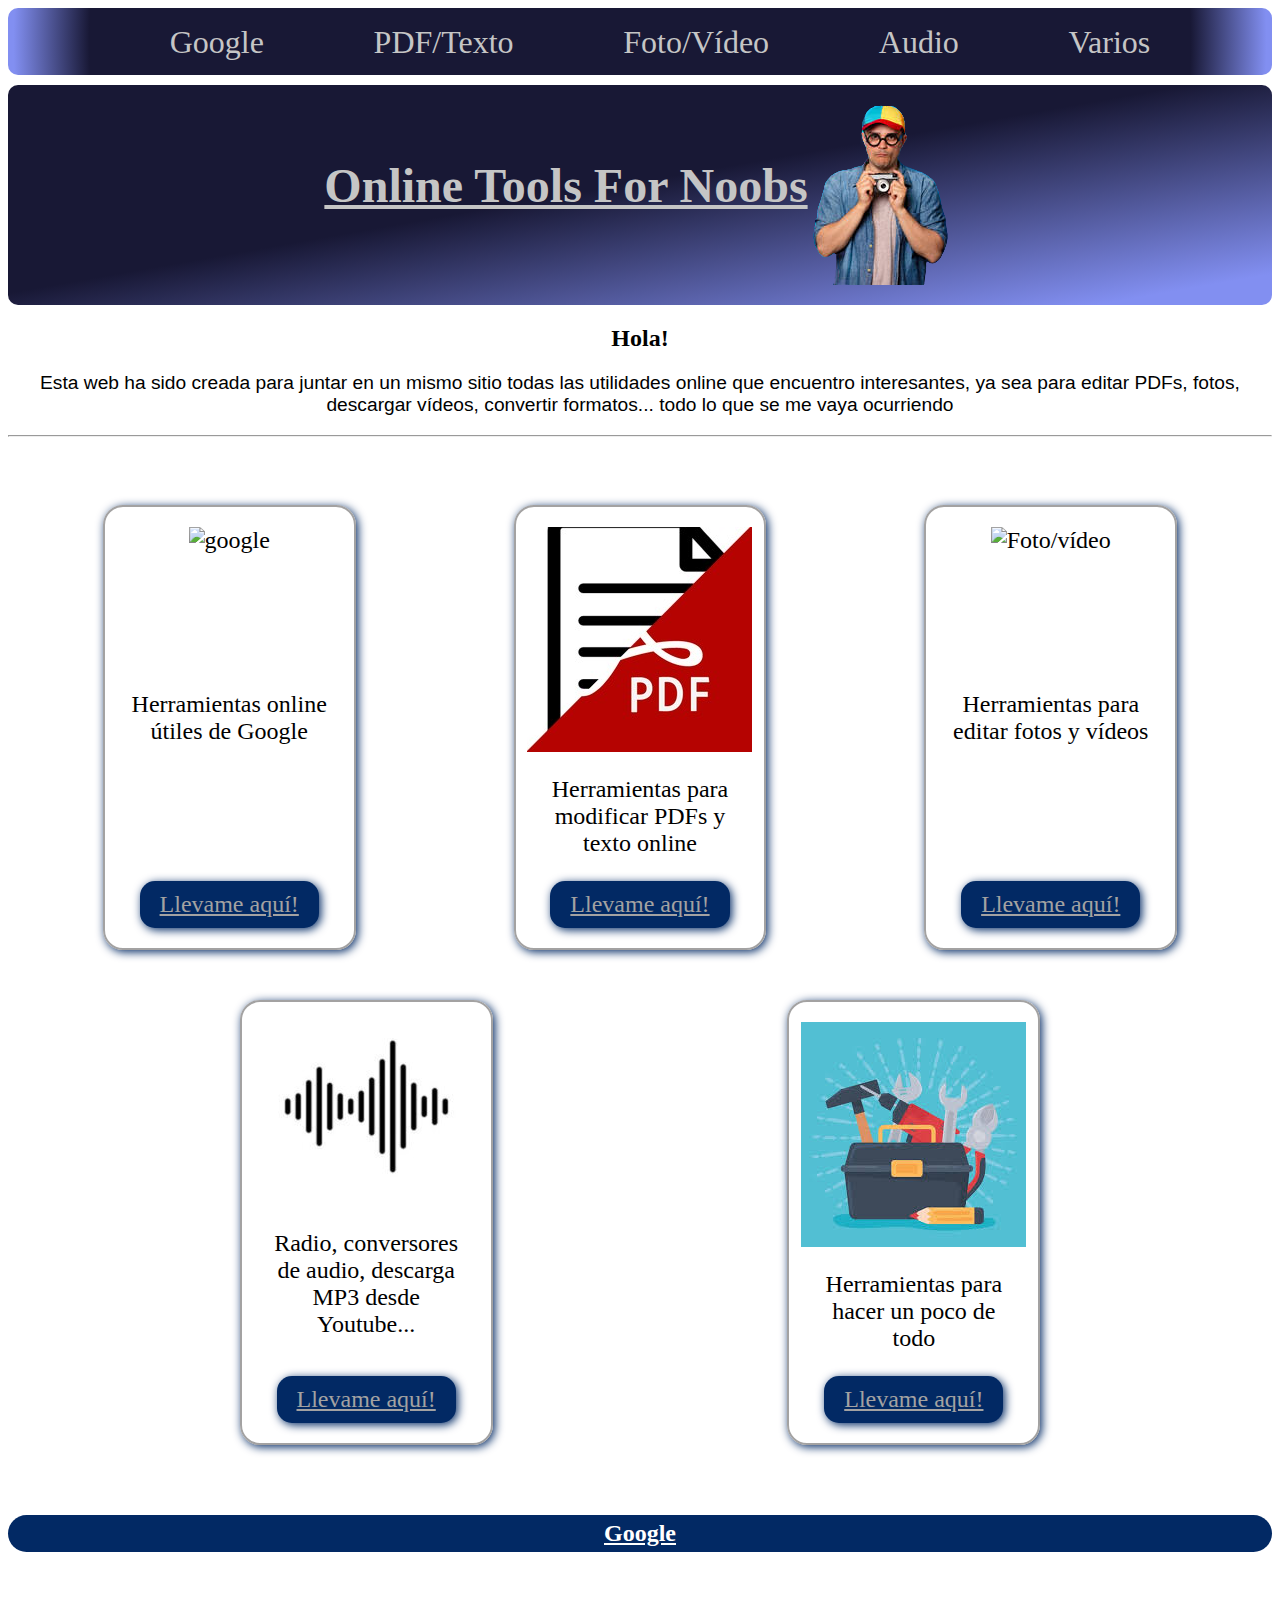
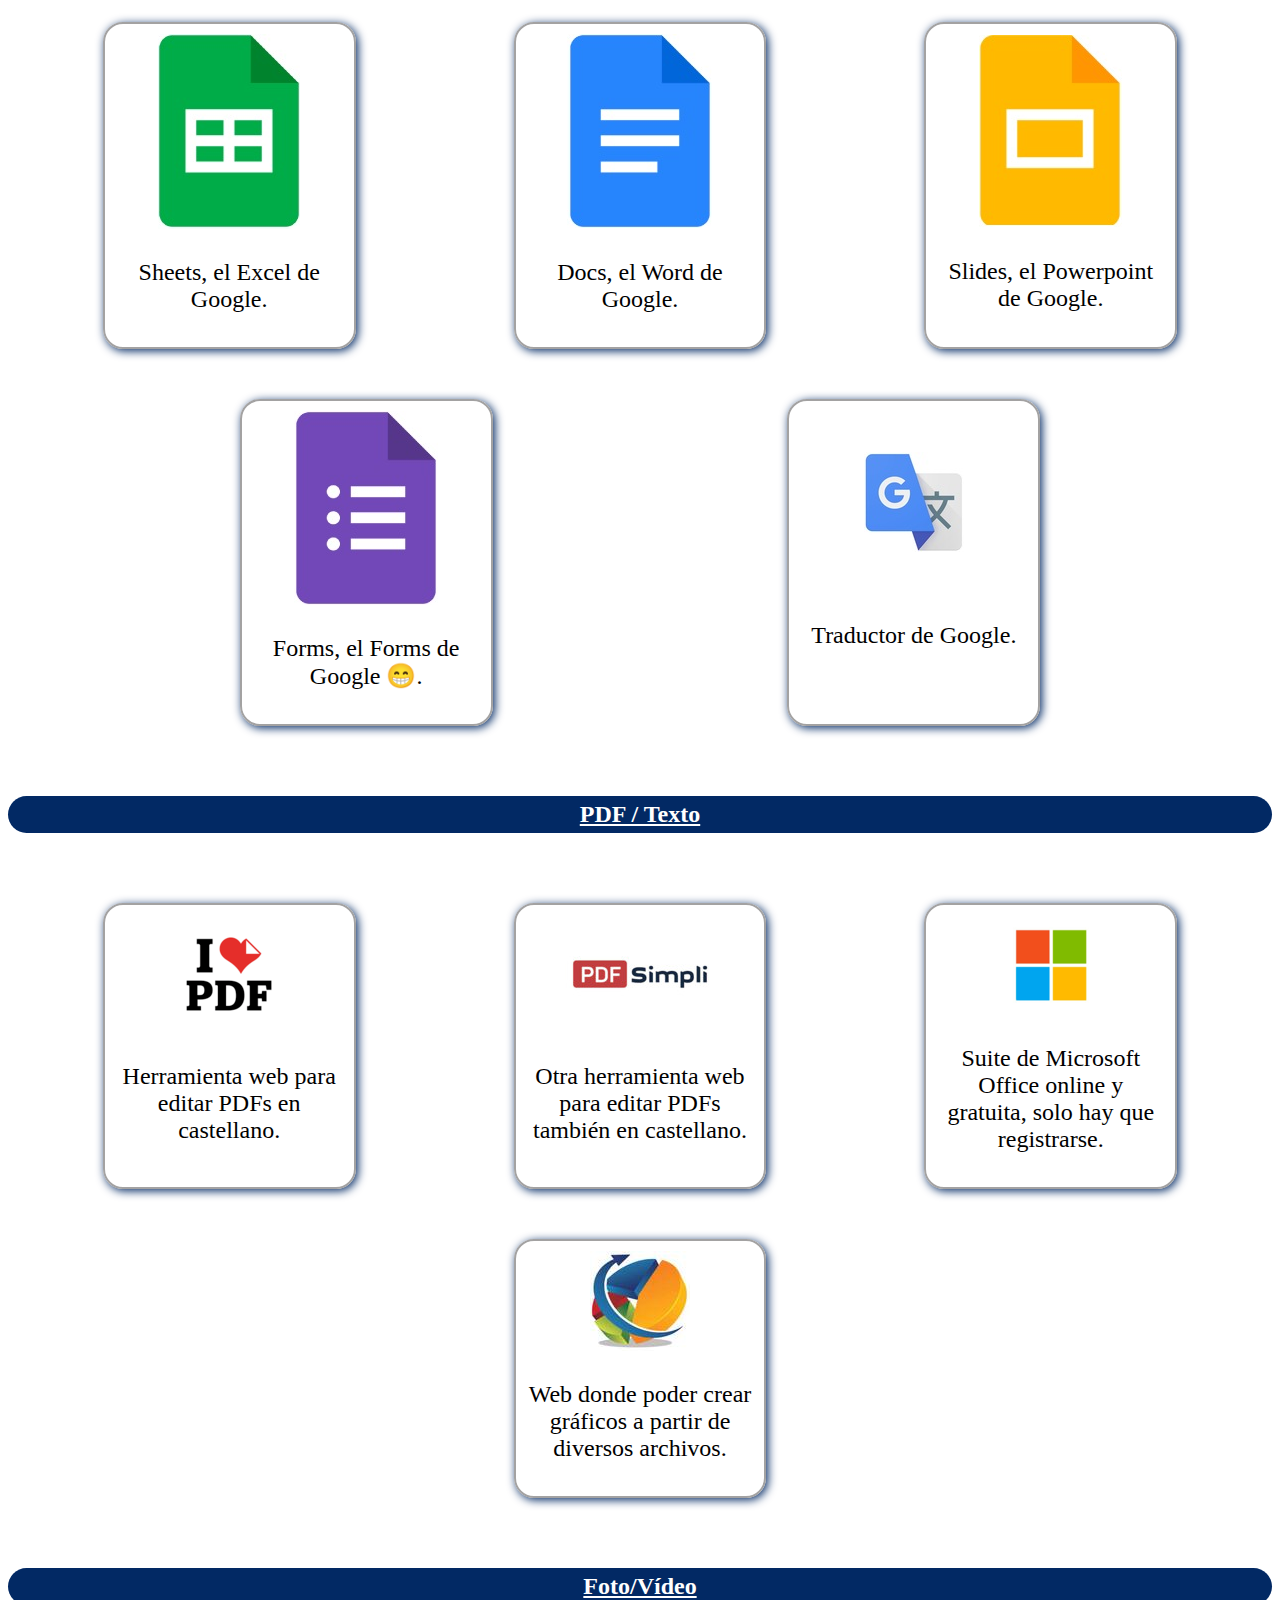
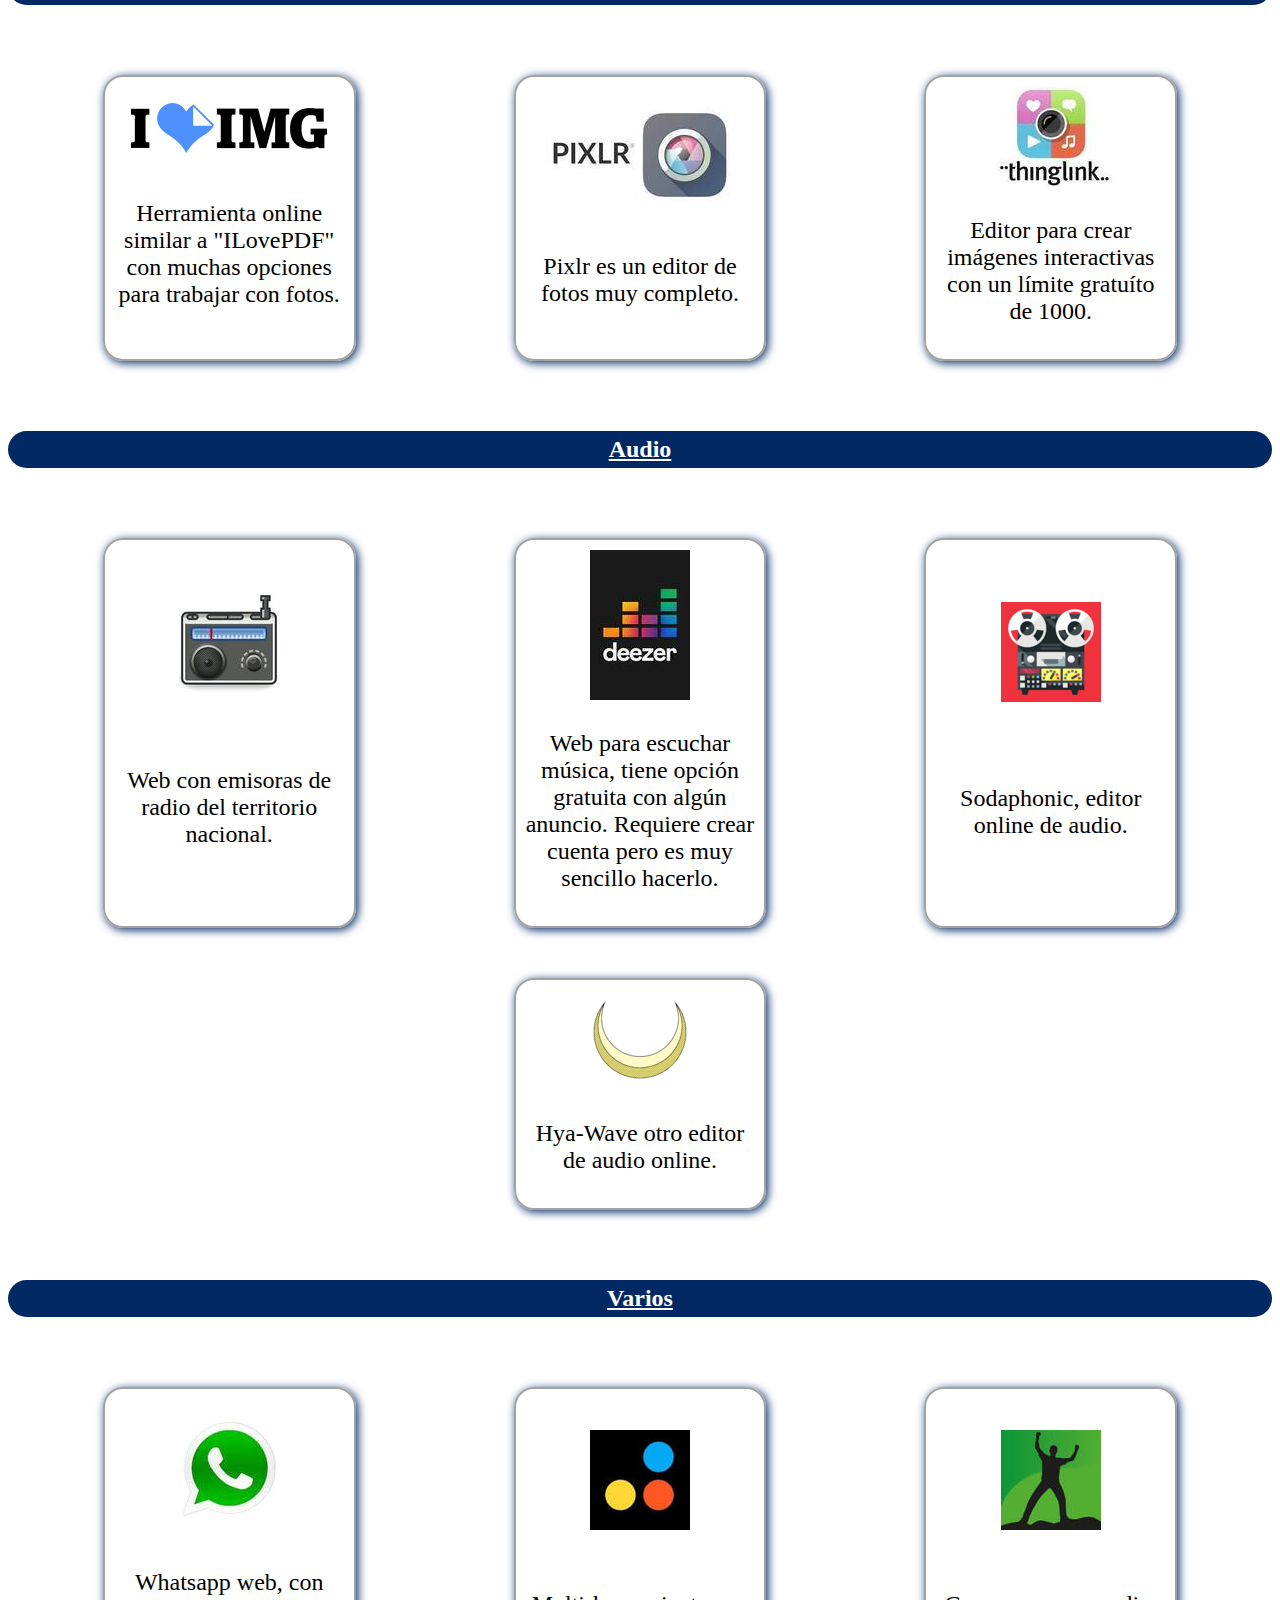
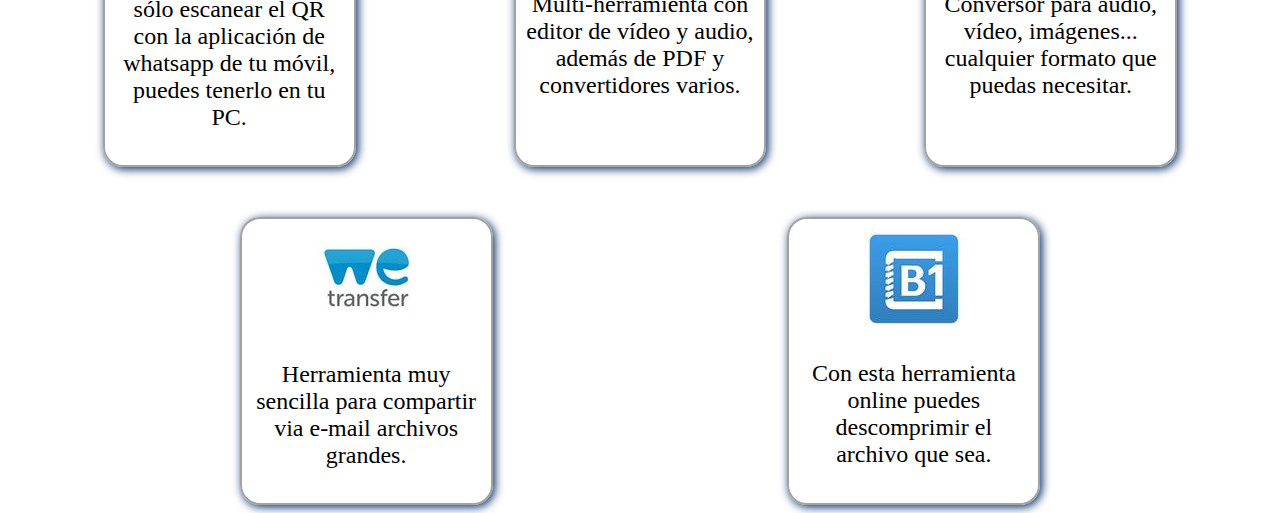
==== commit 11b16701: "añadidas varias web y algo de diseño, intento de botón arriba fallido, intento de publicación fallid" ====
--- a/otfn.html
+++ b/otfn.html
@@ -54,7 +54,7 @@
         <a href="#audio" class="button">Llevame aquí!</a>
       </article>
       <article class="big-box">
-        <img src="media/hvarias.jpg" alt="Audio" />
+        <img src="media/hvarias.jpg" alt="Varias" />
         <p>Herramientas para hacer un poco de todo</p>
         <a href="#varios" class="button">Llevame aquí!</a>
       </article>
@@ -113,26 +113,24 @@
           <a href="https://pdfsimpli.com/es/lp/pdf-to-edit" target="_blank"
             ><img src="media/pdfsimpli.jpg" alt="pdfsimpli"
           /></a>
-          <p>
-            Otra herramienta web para editar PDFs también en
-            castellano.
-          </p>
-        </article>
-        <article class="small-box">
-          <a href="https://www.microsoft.com/es-es/microsoft-365/free-office-online-for-the-web" target="_blank"
+          <p>Otra herramienta web para editar PDFs también en castellano.</p>
+        </article>
+        <article class="small-box">
+          <a
+            href="https://www.microsoft.com/es-es/microsoft-365/free-office-online-for-the-web"
+            target="_blank"
             ><img src="media/office.png" alt="office"
           /></a>
           <p>
-            Suite de Microsoft Office online y gratuita, solo hay que registrarse.
+            Suite de Microsoft Office online y gratuita, solo hay que
+            registrarse.
           </p>
         </article>
         <article class="small-box">
           <a href="https://www.chartgo.com/home.html" target="_blank"
             ><img src="media/chartgo.jpg" alt="chartgo"
           /></a>
-          <p>
-            Web donde poder crear gráficos a partir de diversos archivos.
-          </p>
+          <p>Web donde poder crear gráficos a partir de diversos archivos.</p>
         </article>
       </div>
     </section>
@@ -174,24 +172,58 @@
           /></a>
           <p>Web con emisoras de radio del territorio nacional.</p>
         </article>
+        <article class="small-box">
+          <a href="https://www.deezer.com/es/" target="_blank"
+            ><img src="media/deezer.jpg" alt="deezer"
+          /></a>
+          <p>
+            Web para escuchar música, tiene opción gratuita con algún anuncio.
+            Requiere crear cuenta pero es muy sencillo hacerlo.
+          </p>
+        </article>
+        <article class="small-box">
+          <a href="https://sodaphonic.com/editor" target="_blank"
+            ><img src="media/sodaphonic.png" alt="sodaphonic"
+          /></a>
+          <p>Sodaphonic, editor online de audio.</p>
+        </article>
+        <article class="small-box">
+          <a href="https://hya.io/wave/" target="_blank"
+            ><img src="media/hya.png" alt="hyawave"
+          /></a>
+          <p>Hya-Wave otro editor de audio online.</p>
+        </article>
       </div>
     </section>
     <section>
       <h2 class="section-title" id="varios">Varios</h2>
       <div class="secciones">
+        <article class="small-box">
+          <a href="https://web.whatsapp.com/%F0%9F%8C%90/es" target="_blank"
+            ><img src="media/whatsapp.jpg" alt="whatsapp"
+          /></a>
+          <p>
+            Whatsapp web, con sólo escanear el QR con la aplicación de whatsapp
+            de tu móvil, puedes tenerlo en tu PC.
+          </p>
+        </article>
         <article class="small-box">
           <a href="https://123apps.com/es/" target="_blank"
             ><img src="media/123app.jpg" alt="123"
           /></a>
           <p>
-            Multi-herramienta con editor de vídeo y audio, además de PDF y convertidores varios.
+            Multi-herramienta con editor de vídeo y audio, además de PDF y
+            convertidores varios.
           </p>
         </article>
         <article class="small-box">
           <a href="https://www.online-convert.com/" target="_blank"
             ><img src="media/oconvert.jpg" alt="converter"
           /></a>
-          <p>Conversor para audio, vídeo, imágenes... cualquier formato que puedas necesitar.</p>
+          <p>
+            Conversor para audio, vídeo, imágenes... cualquier formato que
+            puedas necesitar.
+          </p>
         </article>
         <article class="small-box">
           <a href="https://www.wetransfer.com/" target="_blank"
--- a/otfn.css
+++ b/otfn.css
@@ -30,17 +30,18 @@
   align-items: center;
 }
 
-.button{
-    background-color: rgb(2, 41, 100);
-    color: rgb(163, 162, 162);
-    padding: 10px 20px 10px 20px;
-    border-radius: 15px;
-    box-shadow: 2px 2px 10px 0 rgb(2, 41, 100);
+.button {
+  background-color: rgb(2, 41, 100);
+  color: rgb(163, 162, 162);
+  padding: 10px 20px 10px 20px;
+  border-radius: 15px;
+  box-shadow: 2px 2px 10px 0 rgb(2, 41, 100);
 }
 
 .header {
   background-image: linear-gradient(170deg, #181835 47%, #828ff1 93%);
   margin-top: 10px;
+  border-radius: 10px;
 }
 .header section {
   display: flex;
@@ -55,21 +56,10 @@
   text-decoration: underline;
 }
 
-.ir-arriba {
-	display:none;
-	padding:20px;
-	background:#024959;
-	font-size:20px;
-	color:#fff;
-	cursor:pointer;
-	position: fixed;
-	bottom:20px;
-	right:20px;
-}
-
 .nav-bar {
   background-image: radial-gradient(circle, #181835 87%, #828ff1 99%);
   padding: 16px 0 14px;
+  border-radius: 10px;
 }
 .nav-bar-ul {
   width: 1200px;
@@ -112,7 +102,7 @@
   text-align: center;
   padding: 0px 0 10px 0;
 }
-.title p{
-    font-size: 1.2em;
-    font-family: Verdana, Geneva, Tahoma, sans-serif;
+.title p {
+  font-size: 1.2em;
+  font-family: Verdana, Geneva, Tahoma, sans-serif;
 }
